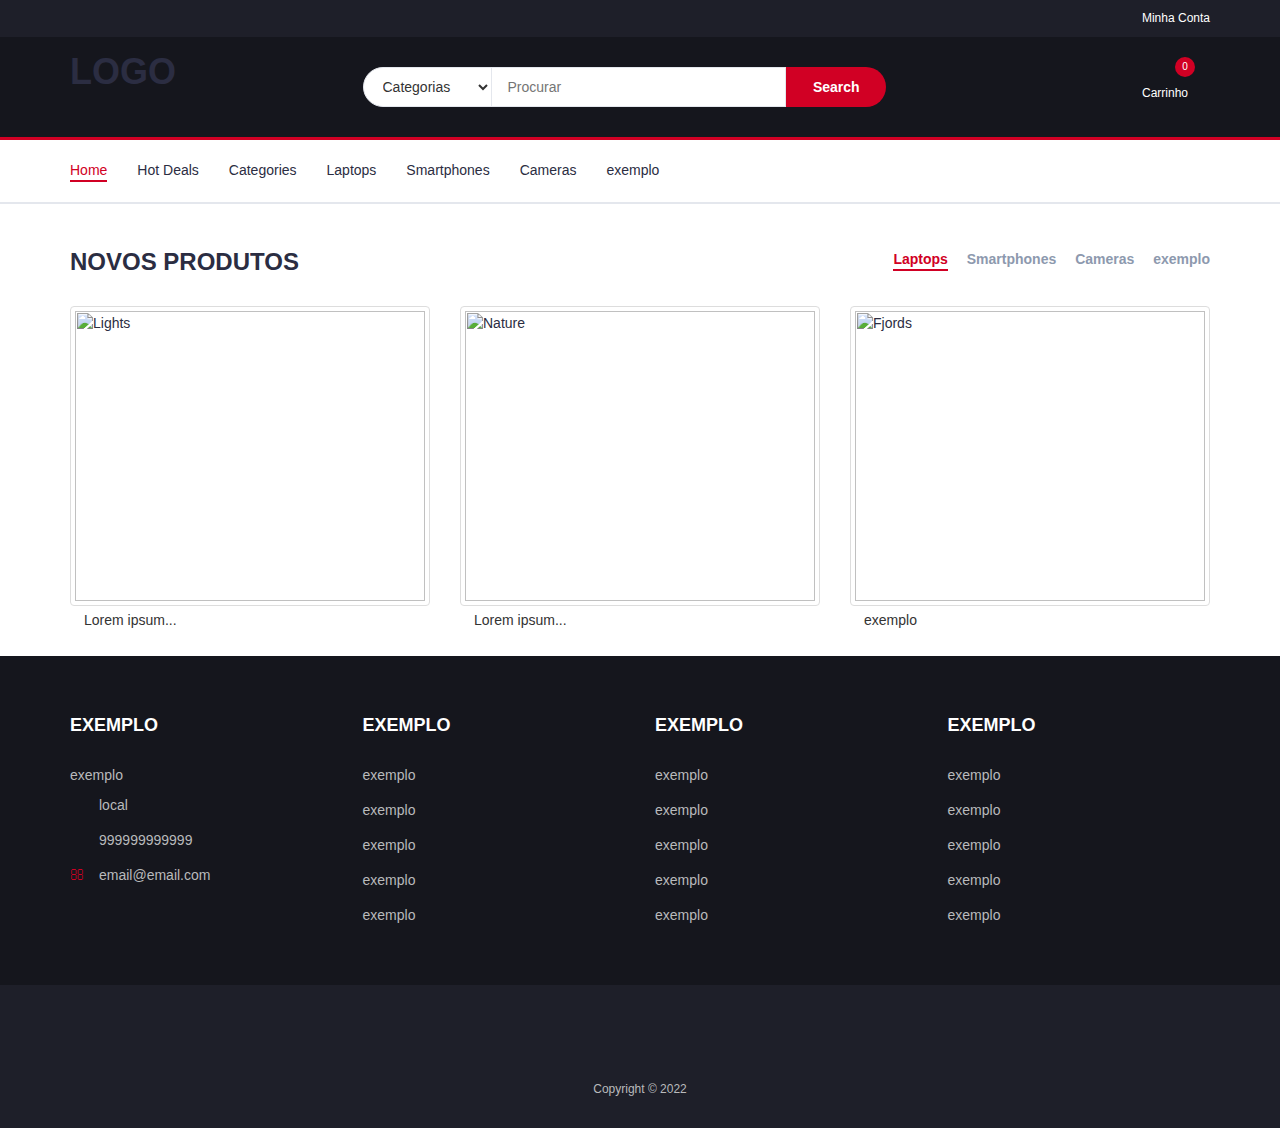
==== index.html @ f8e95ded "Alteração" ====
<html lang="en">
    <head>
        <meta charset="utf-8">
        <title>LOGO</title>
        <link type="text/css" rel="stylesheet" href="css/bootstrap.min.css">
        <link type="text/css" rel="stylesheet" href="css/slick.css">
        <link rel="stylesheet" href="css/font-awesome.min.css">
        <link type="text/css" rel="stylesheet" href="css/style.css">
    </head>
    <body cz-shortcut-listen="true">
        <header>
            <div id="top-header">
                <div class="container">
                    <ul class="header-links pull-right">
                        <li><a href="#"><i class="fa fa-user-o"></i>Minha Conta</a></li>
                    </ul>
                </div>
            </div>

            <div id="header">
                <div class="container">
                    <div class="row">
                        <div class="col-md-3">
                            <div class="header-logo">
                                <h1>LOGO</h1>
                            </div>
                        </div>
                        
                        <div class="col-md-6">
                            <div class="header-search">
                                <form>
                                    <select class="input-select">
                                        <option value="0">Categorias</option>
                                        <option value="1">Category 01</option>
                                        <option value="1">Category 02</option>
                                    </select>
                                    <input class="input" placeholder="Procurar">
                                    <button class="search-btn">Search</button>
                                </form>
                            </div>
                        </div>
                        
                        <div class="col-md-3 clearfix">
                            <div class="header-ctn">
                                <div class="dropdown">
                                    <a class="dropdown-toggle" data-toggle="dropdown" aria-expanded="true">
                                        <i class="fa fa-shopping-cart"></i>
                                        <span>Carrinho</span>
                                        <div class="qty">0</div>
                                    </a>
                                    <div class="cart-dropdown">
                                        <div class="cart-list">
                                            <div class="product-widget">
                                                <div class="product-img">
                                                    <img src="./img/product01.png" alt="">
                                                </div>
                                                <div class="product-body">
                                                    <h3 class="product-name"><a href="#">product name goes here</a></h3>
                                                    <h4 class="product-price"><span class="qty">1x</span>$980.00</h4>
                                                </div>
                                                <button class="delete"><i class="fa fa-close"></i></button>
                                            </div>

                                            <div class="product-widget">
                                                <div class="product-img">
                                                    <img src="./img/product02.png" alt="">
                                                </div>
                                                <div class="product-body">
                                                    <h3 class="product-name"><a href="#">product name goes here</a></h3>
                                                    <h4 class="product-price"><span class="qty">3x</span>$980.00</h4>
                                                </div>
                                                <button class="delete"><i class="fa fa-close"></i></button>
                                            </div>
                                        </div>
                                        <div class="cart-summary">
                                            <small>3 Item(s) selected</small>
                                            <h5>SUBTOTAL: $2940.00</h5>
                                        </div>
                                        <div class="cart-btns">
                                            <a href="#">View Cart</a>
                                            <a href="#">Checkout  <i class="fa fa-arrow-circle-right"></i></a>
                                        </div>
                                    </div>
                                </div>
                                
                                <div class="menu-toggle">
                                    <a href="#">
                                        <i class="fa fa-bars"></i>
                                        <span>Menu</span>
                                    </a>
                                </div>  
                            </div>
                        </div>
                    </div>
                </div>
            </div>
        </header>

        <nav id="navigation">
            <div class="container">
                <div id="responsive-nav">
                    <ul class="main-nav nav navbar-nav">
                        <li class="active"><a href="#">Home</a></li>
                        <li><a href="#">Hot Deals</a></li>
                        <li><a href="#">Categories</a></li>
                        <li><a href="#">Laptops</a></li>
                        <li><a href="#">Smartphones</a></li>
                        <li><a href="#">Cameras</a></li>
                        <li><a href="#">exemplo</a></li>
                    </ul>
                </div>
            </div>
        </nav>
        
        <div class="section">
            <div class="container">
                <div class="row">

                    <div class="col-md-12">
                        <div class="section-title">
                            <h3 class="title">Novos produtos</h3>
                            <div class="section-nav">
                                <ul class="section-tab-nav tab-nav">
                                    <li class="active"><a data-toggle="tab" href="#tab1">Laptops</a></li>
                                    <li><a data-toggle="tab" href="#tab1">Smartphones</a></li>
                                    <li><a data-toggle="tab" href="#tab1">Cameras</a></li>
                                    <li><a data-toggle="tab" href="#tab1">exemplo</a></li>
                                </ul>
                            </div>
                        </div>
                    </div>
                    <!--produtos-->
                    <div class="col-md-12">
                        <div class="row">
                            <div class="col-md-4">
                              <div class="thumbnail">
                                <a href="/w3images/lights.jpg">
                                  <img src="https://images-na.ssl-images-amazon.com/images/I/61kFL7ywsZS._AC_UL450_SR450,320_.jpg" alt="Lights" style="width:100%">
                                  <div class="caption">
                                    <p>Lorem ipsum...</p>
                                  </div>
                                </a>
                              </div>
                            </div>
                            <div class="col-md-4">
                              <div class="thumbnail">
                                <a href="/w3images/nature.jpg">
                                  <img src="https://images-na.ssl-images-amazon.com/images/I/61kFL7ywsZS._AC_UL450_SR450,320_.jpg" alt="Nature" style="width:100%">
                                  <div class="caption">
                                    <p>Lorem ipsum...</p>
                                  </div>
                                </a>
                              </div>
                            </div>
                            <div class="col-md-4">
                              <div class="thumbnail">
                                <a href="/w3images/fjords.jpg">
                                  <img src="https://images-na.ssl-images-amazon.com/images/I/61kFL7ywsZS._AC_UL450_SR450,320_.jpg" alt="Fjords" style="width:100%">
                                  <div class="caption">
                                    <p>exemplo</p>
                                  </div>
                                </a>
                              </div>
                            </div>
                          </div>
                    </div>
                </div>
            </div>
        </div>
        
        <footer id="footer">
            <div class="section">
                <div class="container">
                    <div class="row">
                        <div class="col-md-3 col-xs-6">
                            <div class="footer">
                                <h3 class="footer-title">exemplo</h3>
                                <p>exemplo</p>
                                <ul class="footer-links">
                                    <li><a href="#"><i class="fa fa-map-marker"></i>local</a></li>
                                    <li><a href="#"><i class="fa fa-phone"></i>999999999999</a></li>
                                    <li><a href="#"><i class="fa fa-envelope-o"></i>email@email.com</a></li>
                                </ul>
                            </div>
                        </div>

                        <div class="col-md-3 col-xs-6">
                            <div class="footer">
                                <h3 class="footer-title">exemplo</h3>
                                <ul class="footer-links">
                                    <li><a href="#">exemplo</a></li>
                                    <li><a href="#">exemplo</a></li>
                                    <li><a href="#">exemplo</a></li>
                                    <li><a href="#">exemplo</a></li>
                                    <li><a href="#">exemplo</a></li>
                                </ul>
                            </div>
                        </div>

                        <div class="clearfix visible-xs"></div>

                        <div class="col-md-3 col-xs-6">
                            <div class="footer">
                                <h3 class="footer-title">exemplo</h3>
                                <ul class="footer-links">
                                    <li><a href="#">exemplo</a></li>
                                    <li><a href="#">exemplo</a></li>
                                    <li><a href="#">exemplo</a></li>
                                    <li><a href="#">exemplo</a></li>
                                    <li><a href="#">exemplo</a></li>
                                </ul>
                            </div>
                        </div>

                        <div class="col-md-3 col-xs-6">
                            <div class="footer">
                                <h3 class="footer-title">exemplo</h3>
                                <ul class="footer-links">
                                    <li><a href="#">exemplo</a></li>
                                    <li><a href="#">exemplo</a></li>
                                    <li><a href="#">exemplo</a></li>
                                    <li><a href="#">exemplo</a></li>
                                    <li><a href="#">exemplo</a></li>
                                </ul>
                            </div>
                        </div>
                    </div>
                </div>
            </div>

            <div id="bottom-footer" class="section">
                <div class="container">
                    <div class="row">
                        <div class="col-md-12 text-center">
                            <ul class="footer-payments">
                                <li><a href="#"><i class="fa fa-cc-visa"></i></a></li>
                                <li><a href="#"><i class="fa fa-credit-card"></i></a></li>
                                <li><a href="#"><i class="fa fa-cc-paypal"></i></a></li>
                                <li><a href="#"><i class="fa fa-cc-mastercard"></i></a></li>
                                <li><a href="#"><i class="fa fa-cc-discover"></i></a></li>
                                <li><a href="#"><i class="fa fa-cc-amex"></i></a></li>
                            </ul>
                            <span class="copyright">
                                Copyright © 2022</span>
                        </div>
                    </div>
                </div>
            </div>
        </footer>
    </body>
</html>
---- css/style.css ----
/*
Template Name: Electro - HTML Ecommerce Template
Author: yaminncco

Colors:
	Body 		: #333
	Headers 	: #2B2D42
	Primary 	: #D10024
	Dark 		: #15161D ##1E1F29
	Grey 		: #E4E7ED #FBFBFC #8D99AE #B9BABC

Fonts: Montserrat

Table OF Contents
------------------------------------
1 > GENERAL
------ Typography
------ Buttons
------ Inputs
------ Sections
------ Breadcrumb
2 > HEADER
------ Top header
------ Logo
------ Search
------ Cart
3 > NAVIGATION
------ Main nav
------ Responsive Nav
4 > CATEGORY SHOP
5 > HOT DEAL
6 > PRODUCT
------ Product
------ Widget product
------ Product slick
7 > STORE PAGE
------ Aside
------ Store
8 > PRODUCT DETAILS PAGE
------ Product view
------ Product details
------ Product tab
9 > CHECKOUT PAGE
10 > NEWSLETTER
11 > FOOTER
11 > SLICK STYLE
12 > RESPONSIVE
------------------------------------*/

/*=========================================================
	01 -> GENERAL
===========================================================*/

/*----------------------------*\
	Typography
\*----------------------------*/

*{
  padding: 0;
  margin: 0;
  box-sizing: border-box;
}


body {
  font-family: 'Montserrat', sans-serif;
  font-weight: 400;
  color: #333;
}

h1, h2, h3, h4, h5, h6 {
  color: #2B2D42;
  font-weight: 700;
  margin: 0 0 10px;
}

a {
  color: #2B2D42;
  font-weight: 500;
  -webkit-transition: 0.2s color;
  transition: 0.2s color;
}

a:hover, a:focus {
  color: #D10024;
  text-decoration: none;
  outline: none;
}

ul, ol {
  margin: 0;
  padding: 0;
  list-style: none
}

/*----------------------------*\
	Buttons
\*----------------------------*/

.primary-btn {
  display: inline-block;
  padding: 12px 30px;
  background-color: #D10024;
  border: none;
  border-radius: 40px;
  color: #FFF;
  text-transform: uppercase;
  font-weight: 700;
  text-align: center;
  -webkit-transition: 0.2s all;
  transition: 0.2s all;
}

.primary-btn:hover, .primary-btn:focus {
  opacity: 0.9;
  color: #FFF;
}

/*----------------------------*\
	Inputs
\*----------------------------*/

/*-- Text input --*/

.input {
  height: 40px;
  padding: 0px 15px;
  border: 1px solid #E4E7ED;
  background-color: #FFF;
  width: 100%;
}

textarea.input {
  padding: 15px;
  min-height: 90px;
}

/*-- Number input --*/

.input-number {
  position: relative;
}

.input-number input[type="number"]::-webkit-inner-spin-button, .input-number input[type="number"]::-webkit-outer-spin-button {
  -webkit-appearance: none;
  margin: 0;
}

.input-number input[type="number"] {
  -moz-appearance: textfield;
  height: 40px;
  width: 100%;
  border: 1px solid #E4E7ED;
  background-color: #FFF;
  padding: 0px 35px 0px 15px;
}

.input-number .qty-up, .input-number .qty-down {
  position: absolute;
  display: block;
  width: 20px;
  height: 20px;
  border: 1px solid #E4E7ED;
  background-color: #FFF;
  text-align: center;
  font-weight: 700;
  cursor: pointer;
  -webkit-user-select: none;
  -moz-user-select: none;
  -ms-user-select: none;
  user-select: none;
}

.input-number .qty-up {
  right: 0;
  top: 0;
  border-bottom: 0px;
}

.input-number .qty-down {
  right: 0;
  bottom: 0;
}

.input-number .qty-up:hover, .input-number .qty-down:hover {
  background-color: #E4E7ED;
  color: #D10024;
}

/*-- Select input --*/

.input-select {
  padding: 0px 15px;
  background: #FFF;
  border: 1px solid #E4E7ED;
  height: 40px;
}

/*-- checkbox & radio input --*/

.input-radio, .input-checkbox {
  position: relative;
  display: block;
}

.input-radio input[type="radio"]:not(:checked), .input-radio input[type="radio"]:checked, .input-checkbox input[type="checkbox"]:not(:checked), .input-checkbox input[type="checkbox"]:checked {
  position: absolute;
  margin-left: -9999px;
  visibility: hidden;
}

.input-radio label, .input-checkbox label {
  font-weight: 500;
  min-height: 20px;
  padding-left: 20px;
  margin-bottom: 5px;
  cursor: pointer;
}

.input-radio input[type="radio"]+label span, .input-checkbox input[type="checkbox"]+label span {
  position: absolute;
  left: 0px;
  top: 4px;
  width: 14px;
  height: 14px;
  border: 2px solid #E4E7ED;
  background: #FFF;
}

.input-radio input[type="radio"]+label span {
  border-radius: 50%;
}

.input-radio input[type="radio"]+label span:after {
  content: "";
  position: absolute;
  left: 50%;
  top: 50%;
  -webkit-transform: translate(-50%, -50%) scale(0);
  -ms-transform: translate(-50%, -50%) scale(0);
  transform: translate(-50%, -50%) scale(0);
  background-color: #FFF;
  width: 4px;
  height: 4px;
  border-radius: 50%;
  opacity: 0;
  -webkit-transition: all 0.2s;
  transition: all 0.2s;
}

.input-checkbox input[type="checkbox"]+label span:after {
  content: '✔';
  position: absolute;
  top: -2px;
  left: 1px;
  font-size: 10px;
  color: #FFF;
  opacity: 0;
  -webkit-transform: scale(0);
  -ms-transform: scale(0);
  transform: scale(0);
  -webkit-transition: all 0.2s;
  transition: all 0.2s;
}

.input-radio input[type="radio"]:checked+label span, .input-checkbox input[type="checkbox"]:checked+label span {
  background-color: #D10024;
  border-color: #D10024;
}

.input-radio input[type="radio"]:checked+label span:after {
  opacity: 1;
  -webkit-transform: translate(-50%, -50%) scale(1);
  -ms-transform: translate(-50%, -50%) scale(1);
  transform: translate(-50%, -50%) scale(1);
}

.input-checkbox input[type="checkbox"]:checked+label span:after {
  opacity: 1;
  -webkit-transform: scale(1);
  -ms-transform: scale(1);
  transform: scale(1);
}

.input-radio .caption, .input-checkbox .caption {
  margin-top: 5px;
  max-height: 0;
  overflow: hidden;
  -webkit-transition: 0.3s max-height;
  transition: 0.3s max-height;
}

.input-radio input[type="radio"]:checked~.caption, .input-checkbox input[type="checkbox"]:checked~.caption {
  max-height: 800px;
}

/*----------------------------*\
	Section
\*----------------------------*/

.section {
  padding-top: 30px;
  padding-bottom: 30px;
}

.section-title {
  position: relative;
  margin-bottom: 30px;
  margin-top: 15px;
}

.section-title .title {
  display: inline-block;
  text-transform: uppercase;
  margin: 0px;
}

.section-title .section-nav {
  float: right;
}

.section-title .section-nav .section-tab-nav {
  display: inline-block;
}

.section-tab-nav li {
  display: inline-block;
  margin-right: 15px;
}

.section-tab-nav li:last-child {
  margin-right: 0px;
}

.section-tab-nav li a {
  font-weight: 700;
  color: #8D99AE;
}

.section-tab-nav li a:after {
  content: "";
  display: block;
  width: 0%;
  height: 2px;
  background-color: #D10024;
  -webkit-transition: 0.2s all;
  transition: 0.2s all;
}

.section-tab-nav li.active a {
  color: #D10024;
}

.section-tab-nav li a:hover:after, .section-tab-nav li a:focus:after, .section-tab-nav li.active a:after {
  width: 100%;
}

.section-title .section-nav .products-slick-nav {
  top: 0px;
  right: 0px;
}

/*----------------------------*\
	Breadcrumb
\*----------------------------*/

#breadcrumb {
  padding: 30px 0px;
  background: #FBFBFC;
  border-bottom: 1px solid #E4E7ED;
  margin-bottom: 30px;
}

#breadcrumb .breadcrumb-header {
  display: inline-block;
  margin-top: 0px;
  margin-bottom: 0px;
  margin-right: 15px;
  text-transform: uppercase;
}

#breadcrumb .breadcrumb-tree {
  display: inline-block;
}

#breadcrumb .breadcrumb-tree li {
  display: inline-block;
  font-size: 12px;
  font-weight: 500;
  text-transform: uppercase;
}

#breadcrumb .breadcrumb-tree li+li {
  margin-left: 10px;
}

#breadcrumb .breadcrumb-tree li+li:before {
  content: '/';
  display: inline-block;
  color: #8D99AE;
  margin-right: 10px;
}

#breadcrumb .breadcrumb-tree li a {
  color: #8D99AE;
}

#breadcrumb .breadcrumb-tree li a:hover {
  color: #D10024;
}

/*=========================================================
	02 -> HEADER
===========================================================*/

/*----------------------------*\
	Top header
\*----------------------------*/

#top-header {
  padding-top: 10px;
  padding-bottom: 10px;
  background-color: #1E1F29;
}

.header-links li {
  display: inline-block;
  margin-right: 15px;
  font-size: 12px;
}

.header-links li:last-child {
  margin-right: 0px;
}

.header-links li a {
  color: #FFF;
}

.header-links li a:hover {
  color: #D10024;
}

.header-links li i {
  color: #D10024;
  margin-right: 5px;
}

/*----------------------------*\
	Logo
\*----------------------------*/

#header {
  padding-top: 15px;
  padding-bottom: 15px;
  background-color: #15161D;
}

.header-logo {
  float: left;
}

.header-logo .logo img {
  display: block;
}

/*----------------------------*\
	Search
\*----------------------------*/

.header-search {
  padding: 15px 0px;
}

.header-search form {
  position: relative;
}

.header-search form .input-select {
  margin-right: -4px;
  border-radius: 40px 0px 0px 40px;
}

.header-search form .input {
  width: calc(100% - 260px);
  margin-right: -4px;
}

.header-search form .search-btn {
  height: 40px;
  width: 100px;
  background: #D10024;
  color: #FFF;
  font-weight: 700;
  border: none;
  border-radius: 0px 40px 40px 0px;
}

/*----------------------------*\
	Cart
\*----------------------------*/

.header-ctn {
  float: right;
  padding: 15px 0px;
}

.header-ctn>div {
  display: inline-block;
}

.header-ctn>div+div {
  margin-left: 15px;
}

.header-ctn>div>a {
  display: block;
  position: relative;
  width: 90px;
  text-align: center;
  color: #FFF;
}

.header-ctn>div>a>i {
  display: block;
  font-size: 18px;
}

.header-ctn>div>a>span {
  font-size: 12px;
}

.header-ctn>div>a>.qty {
  position: absolute;
  right: 15px;
  top: -10px;
  width: 20px;
  height: 20px;
  line-height: 20px;
  text-align: center;
  border-radius: 50%;
  font-size: 10px;
  color: #FFF;
  background-color: #D10024;
}

.header-ctn .menu-toggle {
  display: none;
}

.cart-dropdown {
  position: absolute;
  width: 300px;
  background: #FFF;
  padding: 15px;
  -webkit-box-shadow: 0px 0px 0px 2px #E4E7ED;
  box-shadow: 0px 0px 0px 2px #E4E7ED;
  z-index: 99;
  right: 0;
  opacity: 0;
  visibility: hidden;
}

.dropdown.open>.cart-dropdown {
  opacity: 1;
  visibility: visible;
}

.cart-dropdown .cart-list {
  max-height: 180px;
  overflow-y: scroll;
  margin-bottom: 15px;
}

.cart-dropdown .cart-list .product-widget {
  padding: 0px;
  -webkit-box-shadow: none;
  box-shadow: none;
}

.cart-dropdown .cart-list .product-widget:last-child {
  margin-bottom: 0px;
}

.cart-dropdown .cart-list .product-widget .product-img {
  left: 0px;
  top: 0px;
}

.cart-dropdown .cart-list .product-widget .product-body .product-price {
  color: #2B2D42;
}

.cart-dropdown .cart-btns {
  margin: 0px -17px -17px;
}

.cart-dropdown .cart-btns>a {
  display: inline-block;
  width: calc(50% - 0px);
  padding: 12px;
  background-color: #D10024;
  color: #FFF;
  text-align: center;
  font-weight: 700;
  -webkit-transition: 0.2s all;
  transition: 0.2s all;
}

.cart-dropdown .cart-btns>a:first-child {
  margin-right: -4px;
  background-color: #1e1f29;
}

.cart-dropdown .cart-btns>a:hover {
  opacity: 0.9;
}

.cart-dropdown .cart-summary {
  border-top: 1px solid #E4E7ED;
  padding-top: 15px;
  padding-bottom: 15px;
}

/*=========================================================
	03 -> Navigation
===========================================================*/

#navigation {
  background: #FFF;
  border-bottom: 2px solid #E4E7ED;
  border-top: 3px solid #D10024;
}

/*----------------------------*\
	Main nav
\*----------------------------*/

.main-nav>li+li {
  margin-left: 30px
}

.main-nav>li>a {
  padding: 20px 0px;
}

.main-nav>li>a:hover, .main-nav>li>a:focus, .main-nav>li.active>a {
  color: #D10024;
  background-color: transparent;
}

.main-nav>li>a:after {
  content: "";
  display: block;
  width: 0%;
  height: 2px;
  background-color: #D10024;
  -webkit-transition: 0.2s all;
  transition: 0.2s all;
}

.main-nav>li>a:hover:after, .main-nav>li>a:focus:after, .main-nav>li.active>a:after {
  width: 100%;
}

.header-ctn li.nav-toggle {
  display: none;
}

/*----------------------------*\
	responsive nav
\*----------------------------*/

@media only screen and (max-width: 991px) {
  .header-ctn .menu-toggle {
    display: inline-block;
  }
  #responsive-nav {
    position: fixed;
    left: 0;
    top: 0;
    background: #15161D;
    height: 100vh;
    max-width: 250px;
    width: 0%;
    overflow: hidden;
    z-index: 22;
    padding-top: 60px;
    -webkit-transform: translateX(-100%);
    -ms-transform: translateX(-100%);
    transform: translateX(-100%);
    -webkit-transition: 0.2s all;
    transition: 0.2s all;
  }
  #responsive-nav.active {
    -webkit-transform: translateX(0%);
    -ms-transform: translateX(0%);
    transform: translateX(0%);
    width: 100%;
  }
  .main-nav {
    margin: 0px;
    float: none;
  }
  .main-nav>li {
    display: block;
    float: none;
  }
  .main-nav>li+li {
    margin-left: 0px;
  }
  .main-nav>li>a {
    padding: 15px;
    color: #FFF;
  }
}

/*=========================================================
	04 -> CATEGORY SHOP
===========================================================*/

.shop {
  position: relative;
  overflow: hidden;
  margin: 15px 0px;
}

.shop:before {
  content: "";
  position: absolute;
  top: 0;
  bottom: 0;
  left: 0px;
  width: 60%;
  background: #D10024;
  opacity: 0.9;
  -webkit-transform: skewX(-45deg);
  -ms-transform: skewX(-45deg);
  transform: skewX(-45deg);
}

.shop:after {
  content: "";
  position: absolute;
  top: 0;
  bottom: 0;
  left: 1px;
  width: 100%;
  background: #D10024;
  opacity: 0.9;
  -webkit-transform: skewX(-45deg) translateX(-100%);
  -ms-transform: skewX(-45deg) translateX(-100%);
  transform: skewX(-45deg) translateX(-100%);
}

.shop .shop-img {
  position: relative;
  background-color: #E4E7ED;
  z-index: -1;
}

.shop .shop-img>img {
  width: 100%;
  -webkit-transition: 0.2s all;
  transition: 0.2s all;
}

.shop:hover .shop-img>img {
  -webkit-transform: scale(1.1);
  -ms-transform: scale(1.1);
  transform: scale(1.1);
}

.shop .shop-body {
  position: absolute;
  top: 0;
  width: 75%;
  padding: 30px;
  z-index: 10;
}

.shop .shop-body h3 {
  color: #FFF;
}

.shop .shop-body .cta-btn {
  color: #FFF;
  text-transform: uppercase;
}

/*=========================================================
	05 -> HOT DEAL
===========================================================*/

#hot-deal.section {
  padding: 60px 0px;
  margin: 30px 0px;
  background-color: #E4E7ED;
  background-image: url('../img/hotdeal.png');
  background-position: center;
  background-repeat: no-repeat;
}

.hot-deal {
  text-align: center;
}

.hot-deal .hot-deal-countdown {
  margin-bottom: 30px;
}

.hot-deal .hot-deal-countdown>li {
  position: relative;
  display: inline-block;
  width: 100px;
  height: 100px;
  background: #D10024e6;
  text-align: center;
  border-radius: 50%;
  margin: 0px 5px;
}

.hot-deal .hot-deal-countdown>li>div {
  position: absolute;
  left: 0;
  right: 0;
  top: 50%;
  -webkit-transform: translateY(-50%);
  -ms-transform: translateY(-50%);
  transform: translateY(-50%);
}

.hot-deal .hot-deal-countdown>li>div h3 {
  color: #FFF;
  margin-bottom: 0px;
}

.hot-deal .hot-deal-countdown>li>div span {
  display: block;
  font-size: 10px;
  text-transform: uppercase;
  color: #FFF;
}

.hot-deal p {
  text-transform: uppercase;
  font-size: 24px;
}

.hot-deal .cta-btn {
  margin-top: 15px;
}

/*=========================================================
	06 -> PRODUCT
===========================================================*/

/*----------------------------*\
	product
\*----------------------------*/

.product {
  position: relative;
  margin: 15px 0px;
  -webkit-box-shadow: 0px 0px 0px 0px #E4E7ED, 0px 0px 0px 1px #E4E7ED;
  box-shadow: 0px 0px 0px 0px #E4E7ED, 0px 0px 0px 1px #E4E7ED;
  -webkit-transition: 0.2s all;
  transition: 0.2s all;
}

.product:hover {
  -webkit-box-shadow: 0px 0px 6px 0px #E4E7ED, 0px 0px 0px 2px #D10024;
  box-shadow: 0px 0px 6px 0px #E4E7ED, 0px 0px 0px 2px #D10024;
}

.product .product-img {
  position: relative;
}

.product .product-img>img {
  width: 100%;
}

.product .product-img .product-label {
  position: absolute;
  top: 15px;
  right: 15px;
}

.product .product-img .product-label>span {
  border: 2px solid;
  padding: 2px 10px;
  font-size: 12px;
}

.product .product-img .product-label>span.sale {
  background-color: #FFF;
  border-color: #D10024;
  color: #D10024;
}

.product .product-img .product-label>span.new {
  background-color: #D10024;
  border-color: #D10024;
  color: #FFF;
}

.product .product-body {
  position: relative;
  padding: 15px;
  background-color: #FFF;
  text-align: center;
  z-index: 20;
}

.product .product-body .product-category {
  text-transform: uppercase;
  font-size: 12px;
  color: #8D99AE;
}

.product .product-body .product-name {
  text-transform: uppercase;
  font-size: 14px;
}

.product .product-body .product-name>a {
  font-weight: 700;
}

.product .product-body .product-name>a:hover, .product .product-body .product-name>a:focus {
  color: #D10024;
}

.product .product-body .product-price {
  color: #D10024;
  font-size: 18px;
}

.product .product-body .product-price .product-old-price {
  font-size: 70%;
  font-weight: 400;
  color: #8D99AE;
}

.product .product-body .product-rating {
  position: relative;
  margin: 15px 0px 10px;
  height: 20px;
}

.product .product-body .product-rating>i {
  position: relative;
  width: 14px;
  margin-right: -4px;
  background: #FFF;
  color: #E4E7ED;
  z-index: 10;
}

.product .product-body .product-rating>i.fa-star {
  color: #ef233c;
}

.product .product-body .product-rating:after {
  content: "";
  position: absolute;
  top: 50%;
  left: 0;
  right: 0;
  -webkit-transform: translateY(-50%);
  -ms-transform: translateY(-50%);
  transform: translateY(-50%);
  height: 1px;
  background-color: #E4E7ED;
}

.product .product-body .product-btns>button {
  position: relative;
  width: 40px;
  height: 40px;
  line-height: 40px;
  background: transparent;
  border: none;
  -webkit-transition: 0.2s all;
  transition: 0.2s all;
}

.product .product-body .product-btns>button:hover {
  background-color: #E4E7ED;
  color: #D10024;
  border-radius: 50%;
}

.product .product-body .product-btns>button .tooltipp {
  position: absolute;
  bottom: 100%;
  left: 50%;
  -webkit-transform: translate(-50%, -15px);
  -ms-transform: translate(-50%, -15px);
  transform: translate(-50%, -15px);
  width: 150px;
  padding: 10px;
  font-size: 12px;
  line-height: 10px;
  background: #1e1f29;
  color: #FFF;
  text-transform: uppercase;
  z-index: 10;
  opacity: 0;
  visibility: hidden;
  -webkit-transition: 0.2s all;
  transition: 0.2s all;
}

.product .product-body .product-btns>button:hover .tooltipp {
  opacity: 1;
  visibility: visible;
  -webkit-transform: translate(-50%, -5px);
  -ms-transform: translate(-50%, -5px);
  transform: translate(-50%, -5px);
}

.product .add-to-cart {
  position: absolute;
  left: 1px;
  right: 1px;
  bottom: 1px;
  padding: 15px;
  background: #1e1f29;
  text-align: center;
  -webkit-transform: translateY(0%);
  -ms-transform: translateY(0%);
  transform: translateY(0%);
  -webkit-transition: 0.2s all;
  transition: 0.2s all;
  z-index: 2;
}

.product:hover .add-to-cart {
  -webkit-transform: translateY(100%);
  -ms-transform: translateY(100%);
  transform: translateY(100%);
}

.product .add-to-cart .add-to-cart-btn {
  position: relative;
  border: 2px solid transparent;
  height: 40px;
  padding: 0 30px;
  background-color: #ef233c;
  color: #FFF;
  text-transform: uppercase;
  font-weight: 700;
  border-radius: 40px;
  -webkit-transition: 0.2s all;
  transition: 0.2s all;
}

.product .add-to-cart .add-to-cart-btn>i {
  position: absolute;
  left: 0;
  top: 0;
  width: 40px;
  height: 40px;
  line-height: 38px;
  color: #D10024;
  opacity: 0;
  visibility: hidden;
}

.product .add-to-cart .add-to-cart-btn:hover {
  background-color: #FFF;
  color: #D10024;
  border-color: #D10024;
  padding: 0px 30px 0px 50px;
}

.product .add-to-cart .add-to-cart-btn:hover>i {
  opacity: 1;
  visibility: visible;
}

/*----------------------------*\
	Widget product
\*----------------------------*/

.product-widget {
  position: relative;
}

.product-widget+.product-widget {
  margin: 30px 0px;
}

.product-widget .product-img {
  position: absolute;
  left: 0px;
  top: 0px;
  width: 60px;
}

.product-widget .product-img>img {
  width: 100%;
}

.product-widget .product-body {
  padding-left: 75px;
  min-height: 60px;
}

.product-widget .product-body .product-category {
  text-transform: uppercase;
  font-size: 10px;
  color: #8D99AE;
}

.product-widget .product-body .product-name {
  text-transform: uppercase;
  font-size: 12px;
}

.product-widget .product-body .product-name>a {
  font-weight: 700;
}

.product-widget .product-body .product-name>a:hover, .product-widget .product-body .product-name>a:focus {
  color: #D10024;
}

.product-widget .product-body .product-price {
  font-size: 14px;
  color: #D10024;
}

.product-widget .product-body .product-price .product-old-price {
  font-size: 70%;
  font-weight: 400;
  color: #8D99AE;
}

.product-widget .product-body .product-price .qty {
  font-weight: 400;
  margin-right: 10px;
}

.product-widget .delete {
  position: absolute;
  top: 0;
  left: 0;
  height: 14px;
  width: 14px;
  text-align: center;
  font-size: 10px;
  padding: 0;
  background: #1e1f29;
  border: none;
  color: #FFF;
}

/*----------------------------*\
	Products slick
\*----------------------------*/

.products-slick .slick-list {
  padding-bottom: 60px;
  margin-bottom: -60px;
  z-index: 2;
}

.products-slick .product.slick-slide {
  margin: 15px;
}

.products-tabs>.tab-pane {
  display: block;
  height: 0;
  opacity: 0;
  visibility: hidden;
  overflow-y: hidden;
  padding-bottom: 60px;
  margin-bottom: -60px;
}

.products-tabs>.tab-pane.active {
  opacity: 1;
  visibility: visible;
  height: auto;
}

.products-slick-nav {
  position: absolute;
  right: 15px;
  z-index: 10;
}

.products-slick-nav .slick-prev, .products-slick-nav .slick-next {
  position: static;
  -webkit-transform: none;
  -ms-transform: none;
  transform: none;
  width: 20px;
  height: 20px;
  display: inline-block !important;
  margin: 0px 2px;
}

.products-slick-nav .slick-prev:before, .products-slick-nav .slick-next:before {
  font-size: 14px;
}

/*=========================================================
	07 -> PRODUCTS PAGE
===========================================================*/

/*----------------------------*\
	Aside
\*----------------------------*/

.aside+.aside {
  margin-top: 30px;
}

.aside>.aside-title {
  text-transform: uppercase;
  font-size: 18px;
  margin: 15px 0px 30px;
}

/*-- checkbox Filter --*/

.checkbox-filter>div+div {
  margin-top: 10px;
}

.checkbox-filter .input-radio label, .checkbox-filter .input-checkbox label {
  font-size: 12px;
}

.checkbox-filter .input-radio label small, .checkbox-filter .input-checkbox label small {
  color: #8D99AE;
}

/*-- Price Filter --*/

#price-slider {
  margin-bottom: 15px;
}

.noUi-target {
  background-color: #FFF;
  -webkit-box-shadow: none;
  box-shadow: none;
  border: 1px solid #E4E7ED;
  border-radius: 0px;
}

.noUi-connect {
  background-color: #D10024;
}

.noUi-horizontal {
  height: 6px;
}

.noUi-horizontal .noUi-handle {
  width: 12px;
  height: 12px;
  left: -6px;
  top: -4px;
  border: none;
  background: #D10024;
  -webkit-box-shadow: none;
  box-shadow: none;
  border-radius: 50%;
}

.noUi-handle:before, .noUi-handle:after {
  display: none;
}

.price-filter .input-number {
  display: inline-block;
  width: calc(50% - 7px);
}

/*----------------------------*\
	Store
\*----------------------------*/

.store-filter {
  margin-bottom: 15px;
  margin-top: 15px;
}

/*-- Store Sort --*/

.store-sort {
  display: inline-block;
}

.store-sort label {
  font-weight: 500;
  font-size: 12px;
  text-transform: uppercase;
  margin-right: 15px;
}

/*-- Store Grid --*/

.store-grid {
  float: right;
}

.store-grid li {
  display: inline-block;
  width: 40px;
  height: 40px;
  line-height: 40px;
  background-color: #FFF;
  border: 1px solid #E4E7ED;
  text-align: center;
  -webkit-transition: 0.2s all;
  transition: 0.2s all;
}

.store-grid li+li {
  margin-left: 5px;
}

.store-grid li:hover {
  background-color: #E4E7ED;
  color: #D10024;
}

.store-grid li.active {
  background-color: #D10024;
  border-color: #D10024;
  color: #FFF;
  cursor: default;
}

.store-grid li a {
  display: block;
}

/*-- Store Pagination --*/

.store-pagination {
  float: right;
}

.store-pagination li {
  display: inline-block;
  width: 40px;
  height: 40px;
  line-height: 40px;
  text-align: center;
  background-color: #FFF;
  border: 1px solid #E4E7ED;
  -webkit-transition: 0.2s all;
  transition: 0.2s all;
}

.store-pagination li+li {
  margin-left: 5px;
}

.store-pagination li:hover {
  background-color: #E4E7ED;
  color: #D10024;
}

.store-pagination li.active {
  background-color: #D10024;
  border-color: #D10024;
  color: #FFF;
  font-weight: 500;
  cursor: default;
}

.store-pagination li a {
  display: block;
}

.store-qty {
  margin-right: 30px;
  font-weight: 500;
  text-transform: uppercase;
  font-size: 12px;
}

/*=========================================================
	08 -> PRODUCT DETAILS PAGE
===========================================================*/

/*----------------------------*\
	Product view
\*----------------------------*/

#product-main-img .slick-prev {
  -webkit-transform: translateX(-15px);
  -ms-transform: translateX(-15px);
  transform: translateX(-15px);
  left: 15px;
}

#product-main-img .slick-next {
  -webkit-transform: translateX(15px);
  -ms-transform: translateX(15px);
  transform: translateX(15px);
  right: 15px;
}

#product-main-img .slick-prev, #product-main-img .slick-next {
  opacity: 0;
  visibility: hidden;
  -webkit-transition: 0.2s all;
  transition: 0.2s all;
}

#product-main-img:hover .slick-prev, #product-main-img:hover .slick-next {
  -webkit-transform: translateX(0%);
  -ms-transform: translateX(0%);
  transform: translateX(0%);
  opacity: 1;
  visibility: visible;
}

#product-main-img .zoomImg {
  background-color: #FFF;
}

#product-imgs .product-preview {
  margin: 0px 5px;
  border: 1px solid #E4E7ED;
}

#product-imgs .product-preview.slick-current {
  border-color: #D10024;
}

#product-imgs .slick-prev {
  top: -20px;
  left: 50%;
  -webkit-transform: translateX(-50%);
  -ms-transform: translateX(-50%);
  transform: translateX(-50%);
}

#product-imgs .slick-next {
  top: calc(100% - 20px);
  left: 50%;
  -webkit-transform: translateX(-50%);
  -ms-transform: translateX(-50%);
  transform: translateX(-50%);
}

#product-imgs .slick-prev:before {
  content: "\f106";
}

#product-imgs .slick-next:before {
  content: "\f107";
}

.product-preview img {
  width: 100%;
}

/*----------------------------*\
	Product details
\*----------------------------*/

.product-details .product-name {
  text-transform: uppercase;
  font-size: 18px;
}

.product-details .product-rating {
  display: inline-block;
  margin-right: 15px;
}

.product-details .product-rating>i {
  color: #E4E7ED;
}

.product-details .product-rating>i.fa-star {
  color: #D10024;
}

.product-details .review-link {
  font-size: 12px;
}

.product-details .product-price {
  display: inline-block;
  font-size: 24px;
  margin-top: 10px;
  margin-bottom: 15px;
  color: #D10024;
}

.product-details .product-price .product-old-price {
  font-size: 70%;
  font-weight: 400;
  color: #8D99AE;
}

.product-details .product-available {
  font-size: 12px;
  text-transform: uppercase;
  font-weight: 700;
  margin-left: 30px;
  color: #D10024;
}

.product-details .product-options {
  margin-top: 30px;
  margin-bottom: 30px;
}

.product-details .product-options label {
  font-weight: 500;
  font-size: 12px;
  text-transform: uppercase;
  margin-right: 15px;
  margin-bottom: 0px;
}

.product-details .product-options .input-select {
  width: 90px;
}

.product-details .add-to-cart {
  margin-bottom: 30px;
}

.product-details .add-to-cart .add-to-cart-btn {
  position: relative;
  border: 2px solid transparent;
  height: 40px;
  padding: 0 30px;
  background-color: #ef233c;
  color: #FFF;
  text-transform: uppercase;
  font-weight: 700;
  border-radius: 40px;
  -webkit-transition: 0.2s all;
  transition: 0.2s all;
}

.product-details .add-to-cart .add-to-cart-btn>i {
  position: absolute;
  left: 0;
  top: 0;
  width: 40px;
  height: 40px;
  line-height: 38px;
  color: #D10024;
  opacity: 0;
  visibility: hidden;
}

.product-details .add-to-cart .add-to-cart-btn:hover {
  background-color: #FFF;
  color: #D10024;
  border-color: #D10024;
  padding: 0px 30px 0px 50px;
}

.product-details .add-to-cart .add-to-cart-btn:hover>i {
  opacity: 1;
  visibility: visible;
}

.product-details .add-to-cart .qty-label {
  display: inline-block;
  font-weight: 500;
  font-size: 12px;
  text-transform: uppercase;
  margin-right: 15px;
  margin-bottom: 0px;
}

.product-details .add-to-cart .qty-label .input-number {
  width: 90px;
  display: inline-block;
}

.product-details .product-btns li {
  display: inline-block;
  text-transform: uppercase;
  font-size: 12px;
}

.product-details .product-btns li+li {
  margin-left: 15px;
}

.product-details .product-links {
  margin-top: 15px;
}

.product-details .product-links li {
  display: inline-block;
  text-transform: uppercase;
  font-size: 12px;
}

.product-details .product-links li+li {
  margin-left: 10px;
}

/*----------------------------*\
	 Product tab
\*----------------------------*/

#product-tab {
  margin-top: 60px;
}

#product-tab .tab-nav {
  position: relative;
  text-align: center;
  padding: 15px 0px;
  margin-bottom: 30px;
}

#product-tab .tab-nav:after {
  content: "";
  position: absolute;
  left: 0;
  right: 0;
  top: 50%;
  height: 1px;
  background-color: #E4E7ED;
  z-index: -1;
}

#product-tab .tab-nav li {
  display: inline-block;
  background: #FFF;
  padding: 0px 15px;
}

#product-tab .tab-nav li+li {
  margin-left: 15px;
}

#product-tab .tab-nav li a {
  display: block;
  font-weight: 700;
  color: #8D99AE;
}

#product-tab .tab-nav li.active a {
  color: #D10024;
}

#product-tab .tab-nav li a:after {
  content: "";
  display: block;
  width: 0%;
  height: 2px;
  background-color: #D10024;
  -webkit-transition: 0.2s all;
  transition: 0.2s all;
}

#product-tab .tab-nav li a:hover:after, #product-tab .tab-nav li a:focus:after, #product-tab .tab-nav li.active a:after {
  width: 100%;
}

/*-- Rating --*/

.rating-avg {
  font-size: 24px;
  font-weight: 700;
  margin-bottom: 15px;
}

.rating-avg .rating-stars {
  margin-left: 10px;
}

.rating-avg .rating-stars, .rating .rating-stars {
  display: inline-block;
}

.rating-avg .rating-stars>i, .rating .rating-stars>i {
  color: #E4E7ED;
}

.rating-avg .rating-stars>i.fa-star, .rating .rating-stars>i.fa-star {
  color: #D10024;
}

.rating li {
  margin: 5px 0px;
}

.rating .rating-progress {
  position: relative;
  display: inline-block;
  height: 9px;
  background-color: #E4E7ED;
  width: 120px;
  margin: 0px 10px;
  border-radius: 5px;
}

.rating .rating-progress>div {
  background-color: #D10024;
  position: absolute;
  left: 0;
  top: 0;
  bottom: 0;
  border-radius: 5px;
}

.rating .sum {
  display: inline-block;
  font-size: 12px;
  color: #8D99AE;
}

/*-- Reviews --*/

.reviews li {
  position: relative;
  padding-left: 145px;
  margin-bottom: 30px;
}

.reviews .review-heading {
  position: absolute;
  width: 130px;
  left: 0;
  top: 0;
  height: 70px;
}

.reviews .review-body {
  min-height: 70px;
}

.reviews .review-heading .name {
  margin-bottom: 5px;
  margin-top: 0px;
}

.reviews .review-heading .date {
  color: #8D99AE;
  font-size: 10px;
  margin: 0;
}

.reviews .review-heading .review-rating {
  margin-top: 5px;
}

.reviews .review-heading .review-rating>i {
  color: #E4E7ED;
}

.reviews .review-heading .review-rating>i.fa-star {
  color: #D10024;
}

.reviews-pagination {
  text-align: center;
}

.reviews-pagination li {
  display: inline-block;
  width: 35px;
  height: 35px;
  line-height: 35px;
  text-align: center;
  background-color: #FFF;
  border: 1px solid #E4E7ED;
  -webkit-transition: 0.2s all;
  transition: 0.2s all;
}

.reviews-pagination li:hover {
  background-color: #E4E7ED;
  color: #D10024;
}

.reviews-pagination li.active {
  background-color: #D10024;
  border-color: #D10024;
  color: #FFF;
  cursor: default;
}

.reviews-pagination li a {
  display: block;
}

/*-- Review Form --*/

.review-form .input {
  margin-bottom: 15px;
}

.review-form .input-rating {
  margin-bottom: 15px;
}

.review-form .input-rating .stars {
  display: inline-block;
  vertical-align: top;
}

.review-form .input-rating .stars input[type="radio"] {
  display: none;
}

.review-form .input-rating .stars>label {
  float: right;
  cursor: pointer;
  padding: 0px 3px;
  margin: 0px;
}

.review-form .input-rating .stars>label:before {
  content: "\f006";
  font-family: FontAwesome;
  color: #E4E7ED;
  -webkit-transition: 0.2s all;
  transition: 0.2s all;
}

.review-form .input-rating .stars>label:hover:before, .review-form .input-rating .stars>label:hover~label:before {
  color: #D10024;
}

.review-form .input-rating .stars>input:checked label:before, .review-form .input-rating .stars>input:checked~label:before {
  content: "\f005";
  color: #D10024;
}

/*=========================================================
	09 -> CHECKOUT PAGE
===========================================================*/

.billing-details {
  margin-bottom: 30px;
}

.shiping-details {
  margin-bottom: 30px;
}

.order-details {
  position: relative;
  padding: 0px 30px 30px;
  border-right: 1px solid #E4E7ED;
  border-left: 1px solid #E4E7ED;
  border-bottom: 1px solid #E4E7ED;
}

.order-details:before {
  content: "";
  position: absolute;
  left: -1px;
  right: -1px;
  top: -15px;
  height: 30px;
  border-top: 1px solid #E4E7ED;
  border-left: 1px solid #E4E7ED;
  border-right: 1px solid #E4E7ED;
}

.order-summary {
  margin: 15px 0px;
}

.order-summary .order-col {
  display: table;
  width: 100%;
}

.order-summary .order-col:after {
  content: "";
  display: block;
  clear: both;
}

.order-summary .order-col>div {
  display: table-cell;
  padding: 10px 0px;
}

.order-summary .order-col>div:first-child {
  width: calc(100% - 150px);
}

.order-summary .order-col>div:last-child {
  width: 150px;
  text-align: right;
}

.order-summary .order-col .order-total {
  font-size: 24px;
  color: #D10024;
}

.order-details .payment-method {
  margin: 30px 0px;
}

.order-details .order-submit {
  display: block;
  margin-top: 30px;
}

/*=========================================================
	10 -> NEWSLETTER
===========================================================*/

#newsletter.section {
  border-top: 2px solid #E4E7ED;
  border-bottom: 3px solid #D10024;
  margin-top: 30px;
}

.newsletter {
  text-align: center;
}

.newsletter p {
  font-size: 24px;
}

.newsletter form {
  position: relative;
  max-width: 520px;
  margin: 30px auto;
}

.newsletter form:after {
  content: "\f003";
  font-family: FontAwesome;
  position: absolute;
  font-size: 160px;
  color: #E4E7ED;
  top: 15px;
  -webkit-transform: translateY(-50%) rotate(15deg);
  -ms-transform: translateY(-50%) rotate(15deg);
  transform: translateY(-50%) rotate(15deg);
  z-index: -1;
  left: -90px;
}

.newsletter form .input {
  width: calc(100% - 160px);
  margin-right: -4px;
  border-radius: 40px 0px 0px 40px;
}

.newsletter form .newsletter-btn {
  width: 160px;
  height: 40px;
  font-weight: 700;
  background: #D10024;
  color: #FFF;
  border: none;
  border-radius: 0px 40px 40px 0px;
}

.newsletter .newsletter-follow {
  text-align: center;
}

.newsletter .newsletter-follow li {
  display: inline-block;
  margin-right: 5px;
}

.newsletter .newsletter-follow li:last-child {
  margin-right: 0px;
}

.newsletter .newsletter-follow li a {
  position: relative;
  display: block;
  width: 40px;
  height: 40px;
  text-align: center;
  line-height: 40px;
  border: 1px solid #E4E7ED;
  background-color: #FFF;
  -webkit-transition: 0.2s all;
  transition: 0.2s all;
}

.newsletter .newsletter-follow li a:hover, .newsletter .newsletter-follow li a:focus {
  background-color: #E4E7ED;
  color: #D10024;
}

/*=========================================================
	11 -> FOOTER
===========================================================*/

#footer {
  background: #15161D;
  color: #B9BABC;
}

#bottom-footer {
  background: #1E1F29;
}

.footer {
  margin: 30px 0px;
}

.footer .footer-title {
  color: #FFF;
  text-transform: uppercase;
  font-size: 18px;
  margin: 0px 0px 30px;
}

.footer-links li+li {
  margin-top: 15px;
}

.footer-links li a {
  color: #B9BABC;
}

.footer-links li i {
  margin-right: 15px;
  color: #D10024;
  width: 14px;
  text-align: center;
}

.footer-links li a:hover {
  color: #D10024;
}

.copyright {
  margin-top: 30px;
  display: block;
  font-size: 12px;
}

.footer-payments li {
  display: inline-block;
  margin-right: 5px;
}

.footer-payments li a {
  color: #15161D;
  font-size: 36px;
  display: block;
}

/*=========================================================
	12 -> SLICK STYLE
===========================================================*/

/*----------------------------*\
	Arrows
\*----------------------------*/

.slick-prev, .slick-next {
  width: 40px;
  height: 40px;
  border: 1px solid #E4E7ED;
  background-color: #FFF;
  border-radius: 50%;
  z-index: 22;
  -webkit-transition: 0.2s all;
  transition: 0.2s all;
}

.slick-prev:hover, .slick-prev:focus, .slick-next:hover, .slick-next:focus {
  background-color: #D10024;
  border-color: #D10024;
}

.slick-prev:before, .slick-next:before {
  font-family: FontAwesome;
  color: #2B2D42;
}

.slick-prev:before {
  content: "\f104";
}

.slick-next:before {
  content: "\f105";
}

.slick-prev:hover:before, .slick-prev:focus:before, .slick-next:hover:before, .slick-next:focus:before {
  color: #FFF;
}

.slick-prev {
  left: -20px;
}

.slick-next {
  right: -20px;
}

/*----------------------------*\
	Dots
\*----------------------------*/

.slick-dots li, .slick-dots li button, .slick-dots li button:before {
  width: 10px;
  height: 10px;
}

.slick-dots li button:before {
  content: "";
  opacity: 1;
  background: #E4E7ED;
  border-radius: 50%;
}

.slick-dots li.slick-active button:before {
  background-color: #D10024;
}

.custom-dots .slick-dots {
  position: static;
  margin: 15px 0px;
}

/*=========================================================
	13 -> RESPONSIVE
===========================================================*/

@media only screen and (max-width: 1201px) {}

@media only screen and (max-width: 991px) {
  #top-header .header-links.pull-left {
    float: none !important;
  }
  #top-header .header-links.pull-right {
    float: none !important;
    margin-top: 5px;
  }
  .header-logo {
    float: none;
    text-align: center;
  }
  .header-logo .logo {
    display: inline-block;
  }
  #product-imgs {
    margin-bottom: 60px;
    margin-top: 15px;
  }
  #rating {
    text-align: center;
  }
  #reviews {
    margin-top: 30px;
    margin-bottom: 30px;
  }
}

@media only screen and (max-width: 767px) {
  .section-title .section-nav {
    float: none;
    margin-top: 10px;
  }
  .section-tab-nav li {
    margin-top: 10px;
  }
}

@media only screen and (max-width: 480px) {
  [class*='col-xs'] {
    width: 100%;
  }
  .store-grid {
    float: none;
    margin-top: 10px;
  }
  .store-pagination {
    float: none;
    margin-top: 10px;
  }
}
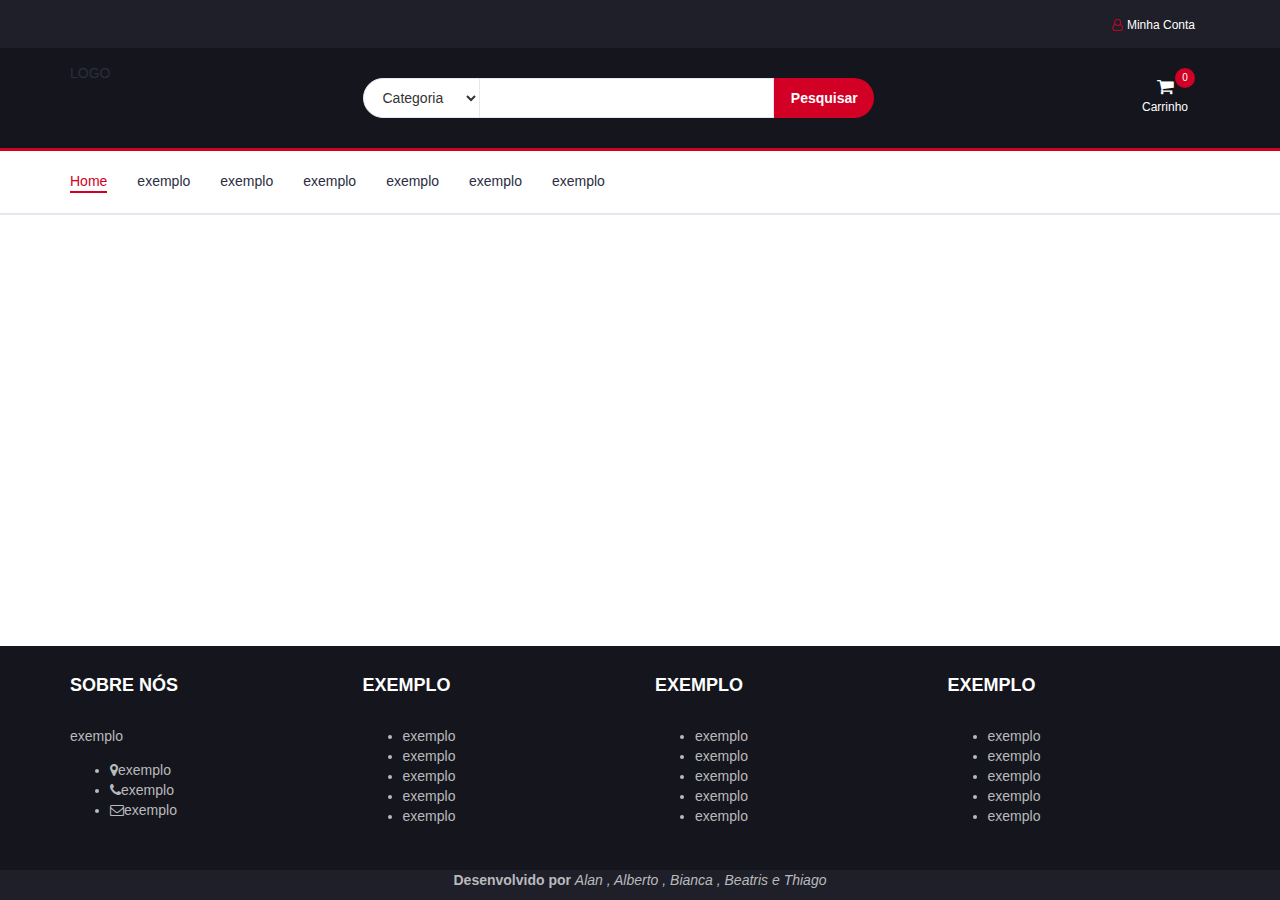
==== commit 2470f5b4: "Alterando todos os arquivos" ====
--- a/index.html
+++ b/index.html
@@ -1,251 +1,153 @@
-<html lang="en">
-    <head>
-        <meta charset="utf-8">
-        <title>LOGO</title>
-        <link type="text/css" rel="stylesheet" href="css/bootstrap.min.css">
-        <link type="text/css" rel="stylesheet" href="css/slick.css">
-        <link rel="stylesheet" href="css/font-awesome.min.css">
-        <link type="text/css" rel="stylesheet" href="css/style.css">
-    </head>
-    <body cz-shortcut-listen="true">
-        <header>
-            <div id="top-header">
-                <div class="container">
-                    <ul class="header-links pull-right">
-                        <li><a href="#"><i class="fa fa-user-o"></i>Minha Conta</a></li>
-                    </ul>
-                </div>
-            </div>
-
-            <div id="header">
-                <div class="container">
-                    <div class="row">
-                        <div class="col-md-3">
-                            <div class="header-logo">
-                                <h1>LOGO</h1>
-                            </div>
-                        </div>
-                        
-                        <div class="col-md-6">
-                            <div class="header-search">
-                                <form>
-                                    <select class="input-select">
-                                        <option value="0">Categorias</option>
-                                        <option value="1">Category 01</option>
-                                        <option value="1">Category 02</option>
-                                    </select>
-                                    <input class="input" placeholder="Procurar">
-                                    <button class="search-btn">Search</button>
-                                </form>
-                            </div>
-                        </div>
-                        
-                        <div class="col-md-3 clearfix">
-                            <div class="header-ctn">
-                                <div class="dropdown">
-                                    <a class="dropdown-toggle" data-toggle="dropdown" aria-expanded="true">
-                                        <i class="fa fa-shopping-cart"></i>
-                                        <span>Carrinho</span>
-                                        <div class="qty">0</div>
-                                    </a>
-                                    <div class="cart-dropdown">
-                                        <div class="cart-list">
-                                            <div class="product-widget">
-                                                <div class="product-img">
-                                                    <img src="./img/product01.png" alt="">
-                                                </div>
-                                                <div class="product-body">
-                                                    <h3 class="product-name"><a href="#">product name goes here</a></h3>
-                                                    <h4 class="product-price"><span class="qty">1x</span>$980.00</h4>
-                                                </div>
-                                                <button class="delete"><i class="fa fa-close"></i></button>
-                                            </div>
-
-                                            <div class="product-widget">
-                                                <div class="product-img">
-                                                    <img src="./img/product02.png" alt="">
-                                                </div>
-                                                <div class="product-body">
-                                                    <h3 class="product-name"><a href="#">product name goes here</a></h3>
-                                                    <h4 class="product-price"><span class="qty">3x</span>$980.00</h4>
-                                                </div>
-                                                <button class="delete"><i class="fa fa-close"></i></button>
-                                            </div>
-                                        </div>
-                                        <div class="cart-summary">
-                                            <small>3 Item(s) selected</small>
-                                            <h5>SUBTOTAL: $2940.00</h5>
-                                        </div>
-                                        <div class="cart-btns">
-                                            <a href="#">View Cart</a>
-                                            <a href="#">Checkout  <i class="fa fa-arrow-circle-right"></i></a>
-                                        </div>
-                                    </div>
-                                </div>
-                                
-                                <div class="menu-toggle">
-                                    <a href="#">
-                                        <i class="fa fa-bars"></i>
-                                        <span>Menu</span>
-                                    </a>
-                                </div>  
-                            </div>
-                        </div>
-                    </div>
-                </div>
-            </div>
-        </header>
-
-        <nav id="navigation">
-            <div class="container">
-                <div id="responsive-nav">
-                    <ul class="main-nav nav navbar-nav">
-                        <li class="active"><a href="#">Home</a></li>
-                        <li><a href="#">Hot Deals</a></li>
-                        <li><a href="#">Categories</a></li>
-                        <li><a href="#">Laptops</a></li>
-                        <li><a href="#">Smartphones</a></li>
-                        <li><a href="#">Cameras</a></li>
-                        <li><a href="#">exemplo</a></li>
-                    </ul>
-                </div>
-            </div>
-        </nav>
-        
-        <div class="section">
-            <div class="container">
-                <div class="row">
-
-                    <div class="col-md-12">
-                        <div class="section-title">
-                            <h3 class="title">Novos produtos</h3>
-                            <div class="section-nav">
-                                <ul class="section-tab-nav tab-nav">
-                                    <li class="active"><a data-toggle="tab" href="#tab1">Laptops</a></li>
-                                    <li><a data-toggle="tab" href="#tab1">Smartphones</a></li>
-                                    <li><a data-toggle="tab" href="#tab1">Cameras</a></li>
-                                    <li><a data-toggle="tab" href="#tab1">exemplo</a></li>
-                                </ul>
-                            </div>
-                        </div>
-                    </div>
-                    <!--produtos-->
-                    <div class="col-md-12">
-                        <div class="row">
-                            <div class="col-md-4">
-                              <div class="thumbnail">
-                                <a href="/w3images/lights.jpg">
-                                  <img src="https://images-na.ssl-images-amazon.com/images/I/61kFL7ywsZS._AC_UL450_SR450,320_.jpg" alt="Lights" style="width:100%">
-                                  <div class="caption">
-                                    <p>Lorem ipsum...</p>
-                                  </div>
-                                </a>
-                              </div>
-                            </div>
-                            <div class="col-md-4">
-                              <div class="thumbnail">
-                                <a href="/w3images/nature.jpg">
-                                  <img src="https://images-na.ssl-images-amazon.com/images/I/61kFL7ywsZS._AC_UL450_SR450,320_.jpg" alt="Nature" style="width:100%">
-                                  <div class="caption">
-                                    <p>Lorem ipsum...</p>
-                                  </div>
-                                </a>
-                              </div>
-                            </div>
-                            <div class="col-md-4">
-                              <div class="thumbnail">
-                                <a href="/w3images/fjords.jpg">
-                                  <img src="https://images-na.ssl-images-amazon.com/images/I/61kFL7ywsZS._AC_UL450_SR450,320_.jpg" alt="Fjords" style="width:100%">
-                                  <div class="caption">
-                                    <p>exemplo</p>
-                                  </div>
-                                </a>
-                              </div>
-                            </div>
-                          </div>
-                    </div>
-                </div>
-            </div>
-        </div>
-        
-        <footer id="footer">
-            <div class="section">
-                <div class="container">
-                    <div class="row">
-                        <div class="col-md-3 col-xs-6">
-                            <div class="footer">
-                                <h3 class="footer-title">exemplo</h3>
-                                <p>exemplo</p>
-                                <ul class="footer-links">
-                                    <li><a href="#"><i class="fa fa-map-marker"></i>local</a></li>
-                                    <li><a href="#"><i class="fa fa-phone"></i>999999999999</a></li>
-                                    <li><a href="#"><i class="fa fa-envelope-o"></i>email@email.com</a></li>
-                                </ul>
-                            </div>
-                        </div>
-
-                        <div class="col-md-3 col-xs-6">
-                            <div class="footer">
-                                <h3 class="footer-title">exemplo</h3>
-                                <ul class="footer-links">
-                                    <li><a href="#">exemplo</a></li>
-                                    <li><a href="#">exemplo</a></li>
-                                    <li><a href="#">exemplo</a></li>
-                                    <li><a href="#">exemplo</a></li>
-                                    <li><a href="#">exemplo</a></li>
-                                </ul>
-                            </div>
-                        </div>
-
-                        <div class="clearfix visible-xs"></div>
-
-                        <div class="col-md-3 col-xs-6">
-                            <div class="footer">
-                                <h3 class="footer-title">exemplo</h3>
-                                <ul class="footer-links">
-                                    <li><a href="#">exemplo</a></li>
-                                    <li><a href="#">exemplo</a></li>
-                                    <li><a href="#">exemplo</a></li>
-                                    <li><a href="#">exemplo</a></li>
-                                    <li><a href="#">exemplo</a></li>
-                                </ul>
-                            </div>
-                        </div>
-
-                        <div class="col-md-3 col-xs-6">
-                            <div class="footer">
-                                <h3 class="footer-title">exemplo</h3>
-                                <ul class="footer-links">
-                                    <li><a href="#">exemplo</a></li>
-                                    <li><a href="#">exemplo</a></li>
-                                    <li><a href="#">exemplo</a></li>
-                                    <li><a href="#">exemplo</a></li>
-                                    <li><a href="#">exemplo</a></li>
-                                </ul>
-                            </div>
-                        </div>
-                    </div>
-                </div>
-            </div>
-
-            <div id="bottom-footer" class="section">
-                <div class="container">
-                    <div class="row">
-                        <div class="col-md-12 text-center">
-                            <ul class="footer-payments">
-                                <li><a href="#"><i class="fa fa-cc-visa"></i></a></li>
-                                <li><a href="#"><i class="fa fa-credit-card"></i></a></li>
-                                <li><a href="#"><i class="fa fa-cc-paypal"></i></a></li>
-                                <li><a href="#"><i class="fa fa-cc-mastercard"></i></a></li>
-                                <li><a href="#"><i class="fa fa-cc-discover"></i></a></li>
-                                <li><a href="#"><i class="fa fa-cc-amex"></i></a></li>
-                            </ul>
-                            <span class="copyright">
-                                Copyright © 2022</span>
-                        </div>
-                    </div>
-                </div>
-            </div>
-        </footer>
-    </body>
-</html>+<!DOCTYPE html>
+<html lang="pt">
+    <head>
+        <meta charset="utf-8">
+        <title>Home</title>
+        <!--bootstrap-->
+        <link rel="stylesheet" href="https://maxcdn.bootstrapcdn.com/bootstrap/3.4.1/css/bootstrap.min.css">
+        <!--icons bootstrap-->
+        <link rel="stylesheet" href="https://cdnjs.cloudflare.com/ajax/libs/font-awesome/4.7.0/css/font-awesome.min.css">
+        <!---->
+        <link type="text/css" rel="stylesheet" href="css/style.css"/>
+
+    </head>
+    <body>
+        <header>
+            <div id="top-header">
+                <div class="container">
+                    <ul class="header-links pull-right">
+                        <li></li>
+                        <li><a href="#"><i class="fa fa-user-o"></i>Minha Conta</a></li>
+                    </ul>
+                </div>
+            </div>
+
+            <div id="header" >
+				<div class="container">
+					<div class="row">
+						<div class="col-md-3">
+							<div class="header-logo">
+								<a href="#" class="logo">
+									LOGO<img src="./img/logo.png" alt="">
+								</a>
+							</div>
+						</div>
+
+						<div class="col-md-6">
+							<div class="header-search">
+								<form>
+									<select class="input-select">
+										<option value="0">Categoria</option>
+										<option value="1">exemplo 1</option>
+										<option value="1">exemplo 2</option>
+									</select>
+									<input class="input">
+									<button class="search-btn">Pesquisar</button>
+								</form>
+							</div>
+						</div>
+
+						<div class="col-md-3 clearfix">
+							<div class="header-ctn">
+								<div class="dropdown">
+									<a class="dropdown-toggle" data-toggle="dropdown" aria-expanded="true">
+										<i class="fa fa-shopping-cart"></i>
+										<span>Carrinho</span>
+										<div class="qty">0</div>
+									</a>
+							</div>
+						</div>
+					</div>
+				</div>
+			</div>
+        </header>
+
+        <nav id="navigation">
+			<div class="container">
+				<div id="responsive-nav">
+					<ul class="main-nav nav navbar-nav">
+						<li class="active"><a href="#">Home</a></li>
+						<li><a href="#">exemplo</a></li>
+						<li><a href="#">exemplo</a></li>
+						<li><a href="#">exemplo</a></li>
+						<li><a href="#">exemplo</a></li>
+						<li><a href="#">exemplo</a></li>
+						<li><a href="#">exemplo</a></li>
+					</ul>
+				</div>
+			</div>
+		</nav>
+
+        <footer id="footer">
+			<div class="section">
+				<div class="container">
+					<div class="row">
+						<div class="col-md-3 col-xs-6">
+							<div class="footer">
+								<h3 class="footer-title">Sobre nós</h3>
+								<p>exemplo</p>
+								<ul class="footer-links">
+									<li><a href="#"><i class="fa fa-map-marker"></i>exemplo</a></li>
+									<li><a href="#"><i class="fa fa-phone"></i>exemplo</a></li>
+									<li><a href="#"><i class="fa fa-envelope-o"></i>exemplo</a></li>
+								</ul>
+							</div>
+						</div>
+
+						<div class="col-md-3 col-xs-6">
+							<div class="footer">
+								<h3 class="footer-title">exemplo</h3>
+								<ul class="footer-links">
+                                    <li><a href="#">exemplo</a></li>
+                                    <li><a href="#">exemplo</a></li>
+                                    <li><a href="#">exemplo</a></li>
+                                    <li><a href="#">exemplo</a></li>
+									<li><a href="#">exemplo</a></li>
+								</ul>
+							</div>
+						</div>
+
+						<div class="clearfix visible-xs"></div>
+
+						<div class="col-md-3 col-xs-6">
+							<div class="footer">
+								<h3 class="footer-title">exemplo</h3>
+								<ul class="footer-links">
+                                    <li><a href="#">exemplo</a></li>
+                                    <li><a href="#">exemplo</a></li>
+                                    <li><a href="#">exemplo</a></li>
+                                    <li><a href="#">exemplo</a></li>
+									<li><a href="#">exemplo</a></li>
+								</ul>
+							</div>
+						</div>
+
+						<div class="col-md-3 col-xs-6">
+							<div class="footer">
+								<h3 class="footer-title">exemplo</h3>
+								<ul class="footer-links">
+                                    <li><a href="#">exemplo</a></li>
+                                    <li><a href="#">exemplo</a></li>
+                                    <li><a href="#">exemplo</a></li>
+                                    <li><a href="#">exemplo</a></li>
+									<li><a href="#">exemplo</a></li>
+								</ul>
+							</div>
+						</div>
+					</div>
+				</div>
+			</div>
+
+			<div id="bottom-footer" >
+				<div class="container">
+					<div class="row">
+						<div class="col-md-12 text-center">
+                            <p><strong>Desenvolvido por </strong><em>Alan , Alberto , Bianca , Beatris e Thiago</em></p>
+						</div>
+					</div>
+				</div>
+			</div>
+		</footer>
+
+    </body>
+</html>
--- a/css/style.css
+++ b/css/style.css
@@ -1,640 +1,121 @@
-/*
-Template Name: Electro - HTML Ecommerce Template
-Author: yaminncco
-
-Colors:
-	Body 		: #333
-	Headers 	: #2B2D42
-	Primary 	: #D10024
-	Dark 		: #15161D ##1E1F29
-	Grey 		: #E4E7ED #FBFBFC #8D99AE #B9BABC
-
-Fonts: Montserrat
-
-Table OF Contents
-------------------------------------
-1 > GENERAL
------- Typography
------- Buttons
------- Inputs
------- Sections
------- Breadcrumb
-2 > HEADER
------- Top header
------- Logo
------- Search
------- Cart
-3 > NAVIGATION
------- Main nav
------- Responsive Nav
-4 > CATEGORY SHOP
-5 > HOT DEAL
-6 > PRODUCT
------- Product
------- Widget product
------- Product slick
-7 > STORE PAGE
------- Aside
------- Store
-8 > PRODUCT DETAILS PAGE
------- Product view
------- Product details
------- Product tab
-9 > CHECKOUT PAGE
-10 > NEWSLETTER
-11 > FOOTER
-11 > SLICK STYLE
-12 > RESPONSIVE
-------------------------------------*/
-
-/*=========================================================
-	01 -> GENERAL
-===========================================================*/
-
-/*----------------------------*\
-	Typography
-\*----------------------------*/
-
-*{
-  padding: 0;
-  margin: 0;
-  box-sizing: border-box;
-}
-
-
-body {
-  font-family: 'Montserrat', sans-serif;
-  font-weight: 400;
-  color: #333;
-}
-
-h1, h2, h3, h4, h5, h6 {
-  color: #2B2D42;
-  font-weight: 700;
-  margin: 0 0 10px;
-}
-
-a {
-  color: #2B2D42;
-  font-weight: 500;
-  -webkit-transition: 0.2s color;
-  transition: 0.2s color;
-}
-
-a:hover, a:focus {
-  color: #D10024;
-  text-decoration: none;
-  outline: none;
-}
-
-ul, ol {
-  margin: 0;
-  padding: 0;
-  list-style: none
-}
-
-/*----------------------------*\
-	Buttons
-\*----------------------------*/
-
-.primary-btn {
-  display: inline-block;
-  padding: 12px 30px;
-  background-color: #D10024;
-  border: none;
-  border-radius: 40px;
-  color: #FFF;
-  text-transform: uppercase;
-  font-weight: 700;
-  text-align: center;
-  -webkit-transition: 0.2s all;
-  transition: 0.2s all;
-}
-
-.primary-btn:hover, .primary-btn:focus {
-  opacity: 0.9;
-  color: #FFF;
-}
-
-/*----------------------------*\
-	Inputs
-\*----------------------------*/
-
-/*-- Text input --*/
-
-.input {
-  height: 40px;
-  padding: 0px 15px;
-  border: 1px solid #E4E7ED;
-  background-color: #FFF;
-  width: 100%;
-}
-
-textarea.input {
-  padding: 15px;
-  min-height: 90px;
-}
-
-/*-- Number input --*/
-
-.input-number {
-  position: relative;
-}
-
-.input-number input[type="number"]::-webkit-inner-spin-button, .input-number input[type="number"]::-webkit-outer-spin-button {
-  -webkit-appearance: none;
-  margin: 0;
-}
-
-.input-number input[type="number"] {
-  -moz-appearance: textfield;
-  height: 40px;
-  width: 100%;
-  border: 1px solid #E4E7ED;
-  background-color: #FFF;
-  padding: 0px 35px 0px 15px;
-}
-
-.input-number .qty-up, .input-number .qty-down {
-  position: absolute;
-  display: block;
-  width: 20px;
-  height: 20px;
-  border: 1px solid #E4E7ED;
-  background-color: #FFF;
-  text-align: center;
-  font-weight: 700;
-  cursor: pointer;
-  -webkit-user-select: none;
-  -moz-user-select: none;
-  -ms-user-select: none;
-  user-select: none;
-}
-
-.input-number .qty-up {
-  right: 0;
-  top: 0;
-  border-bottom: 0px;
-}
-
-.input-number .qty-down {
-  right: 0;
-  bottom: 0;
-}
-
-.input-number .qty-up:hover, .input-number .qty-down:hover {
-  background-color: #E4E7ED;
-  color: #D10024;
-}
-
-/*-- Select input --*/
-
-.input-select {
-  padding: 0px 15px;
-  background: #FFF;
-  border: 1px solid #E4E7ED;
-  height: 40px;
-}
-
-/*-- checkbox & radio input --*/
-
-.input-radio, .input-checkbox {
-  position: relative;
-  display: block;
-}
-
-.input-radio input[type="radio"]:not(:checked), .input-radio input[type="radio"]:checked, .input-checkbox input[type="checkbox"]:not(:checked), .input-checkbox input[type="checkbox"]:checked {
-  position: absolute;
-  margin-left: -9999px;
-  visibility: hidden;
-}
-
-.input-radio label, .input-checkbox label {
-  font-weight: 500;
-  min-height: 20px;
-  padding-left: 20px;
-  margin-bottom: 5px;
-  cursor: pointer;
-}
-
-.input-radio input[type="radio"]+label span, .input-checkbox input[type="checkbox"]+label span {
-  position: absolute;
-  left: 0px;
-  top: 4px;
-  width: 14px;
-  height: 14px;
-  border: 2px solid #E4E7ED;
-  background: #FFF;
-}
-
-.input-radio input[type="radio"]+label span {
-  border-radius: 50%;
-}
-
-.input-radio input[type="radio"]+label span:after {
-  content: "";
-  position: absolute;
-  left: 50%;
-  top: 50%;
-  -webkit-transform: translate(-50%, -50%) scale(0);
-  -ms-transform: translate(-50%, -50%) scale(0);
-  transform: translate(-50%, -50%) scale(0);
-  background-color: #FFF;
-  width: 4px;
-  height: 4px;
-  border-radius: 50%;
-  opacity: 0;
-  -webkit-transition: all 0.2s;
-  transition: all 0.2s;
-}
-
-.input-checkbox input[type="checkbox"]+label span:after {
-  content: '✔';
-  position: absolute;
-  top: -2px;
-  left: 1px;
-  font-size: 10px;
-  color: #FFF;
-  opacity: 0;
-  -webkit-transform: scale(0);
-  -ms-transform: scale(0);
-  transform: scale(0);
-  -webkit-transition: all 0.2s;
-  transition: all 0.2s;
-}
-
-.input-radio input[type="radio"]:checked+label span, .input-checkbox input[type="checkbox"]:checked+label span {
-  background-color: #D10024;
-  border-color: #D10024;
-}
-
-.input-radio input[type="radio"]:checked+label span:after {
-  opacity: 1;
-  -webkit-transform: translate(-50%, -50%) scale(1);
-  -ms-transform: translate(-50%, -50%) scale(1);
-  transform: translate(-50%, -50%) scale(1);
-}
-
-.input-checkbox input[type="checkbox"]:checked+label span:after {
-  opacity: 1;
-  -webkit-transform: scale(1);
-  -ms-transform: scale(1);
-  transform: scale(1);
-}
-
-.input-radio .caption, .input-checkbox .caption {
-  margin-top: 5px;
-  max-height: 0;
-  overflow: hidden;
-  -webkit-transition: 0.3s max-height;
-  transition: 0.3s max-height;
-}
-
-.input-radio input[type="radio"]:checked~.caption, .input-checkbox input[type="checkbox"]:checked~.caption {
-  max-height: 800px;
-}
-
-/*----------------------------*\
-	Section
-\*----------------------------*/
-
-.section {
-  padding-top: 30px;
-  padding-bottom: 30px;
-}
-
-.section-title {
-  position: relative;
-  margin-bottom: 30px;
-  margin-top: 15px;
-}
-
-.section-title .title {
-  display: inline-block;
-  text-transform: uppercase;
-  margin: 0px;
-}
-
-.section-title .section-nav {
-  float: right;
-}
-
-.section-title .section-nav .section-tab-nav {
-  display: inline-block;
-}
-
-.section-tab-nav li {
-  display: inline-block;
-  margin-right: 15px;
-}
-
-.section-tab-nav li:last-child {
-  margin-right: 0px;
-}
-
-.section-tab-nav li a {
-  font-weight: 700;
-  color: #8D99AE;
-}
-
-.section-tab-nav li a:after {
-  content: "";
-  display: block;
-  width: 0%;
-  height: 2px;
-  background-color: #D10024;
-  -webkit-transition: 0.2s all;
-  transition: 0.2s all;
-}
-
-.section-tab-nav li.active a {
-  color: #D10024;
-}
-
-.section-tab-nav li a:hover:after, .section-tab-nav li a:focus:after, .section-tab-nav li.active a:after {
-  width: 100%;
-}
-
-.section-title .section-nav .products-slick-nav {
-  top: 0px;
-  right: 0px;
-}
-
-/*----------------------------*\
-	Breadcrumb
-\*----------------------------*/
-
-#breadcrumb {
-  padding: 30px 0px;
-  background: #FBFBFC;
-  border-bottom: 1px solid #E4E7ED;
-  margin-bottom: 30px;
-}
-
-#breadcrumb .breadcrumb-header {
-  display: inline-block;
-  margin-top: 0px;
-  margin-bottom: 0px;
-  margin-right: 15px;
-  text-transform: uppercase;
-}
-
-#breadcrumb .breadcrumb-tree {
-  display: inline-block;
-}
-
-#breadcrumb .breadcrumb-tree li {
-  display: inline-block;
-  font-size: 12px;
-  font-weight: 500;
-  text-transform: uppercase;
-}
-
-#breadcrumb .breadcrumb-tree li+li {
-  margin-left: 10px;
-}
-
-#breadcrumb .breadcrumb-tree li+li:before {
-  content: '/';
-  display: inline-block;
-  color: #8D99AE;
-  margin-right: 10px;
-}
-
-#breadcrumb .breadcrumb-tree li a {
-  color: #8D99AE;
-}
-
-#breadcrumb .breadcrumb-tree li a:hover {
-  color: #D10024;
-}
-
-/*=========================================================
-	02 -> HEADER
-===========================================================*/
-
-/*----------------------------*\
-	Top header
-\*----------------------------*/
-
+/*cabeçalho - topo*/
 #top-header {
-  padding-top: 10px;
-  padding-bottom: 10px;
   background-color: #1E1F29;
 }
-
 .header-links li {
   display: inline-block;
   margin-right: 15px;
   font-size: 12px;
 }
-
-.header-links li:last-child {
-  margin-right: 0px;
-}
-
 .header-links li a {
   color: #FFF;
-}
-
+  text-decoration: none;
+}
 .header-links li a:hover {
   color: #D10024;
-}
-
+  text-decoration: none;
+}
 .header-links li i {
-  color: #D10024;
-  margin-right: 5px;
-}
-
-/*----------------------------*\
-	Logo
-\*----------------------------*/
-
+    color: #D10024;
+    margin-right: 5px;
+}
+/*cabeçalho*/
 #header {
-  padding-top: 15px;
-  padding-bottom: 15px;
-  background-color: #15161D;
-}
-
+    padding-top: 15px;
+    padding-bottom: 15px;
+    background-color: #15161D;
+}
+/*cabeçalho- logo*/
 .header-logo {
-  float: left;
-}
-
+    float: left;
+}
+  
 .header-logo .logo img {
-  display: block;
-}
-
-/*----------------------------*\
-	Search
-\*----------------------------*/
-
+    display: block;
+}
+/*cabeçalho- botão do busca*/
 .header-search {
-  padding: 15px 0px;
-}
-
+    padding: 15px 0px;
+}
+  
 .header-search form {
-  position: relative;
-}
-
+    position: relative;
+}
+  
 .header-search form .input-select {
-  margin-right: -4px;
-  border-radius: 40px 0px 0px 40px;
-}
-
+    margin-right: -4px;
+    border-radius: 40px 0px 0px 40px;
+}
+  
 .header-search form .input {
-  width: calc(100% - 260px);
-  margin-right: -4px;
-}
-
+    width: calc(100% - 260px);
+    margin-right: -4px;
+}
+  
 .header-search form .search-btn {
-  height: 40px;
-  width: 100px;
-  background: #D10024;
-  color: #FFF;
-  font-weight: 700;
-  border: none;
-  border-radius: 0px 40px 40px 0px;
-}
-
-/*----------------------------*\
-	Cart
-\*----------------------------*/
-
+    height: 40px;
+    width: 100px;
+    background: #D10024;
+    color: #FFF;
+    font-weight: 700;
+    border: none;
+    border-radius: 0px 40px 40px 0px;
+}
+
+/*cabeçalho- carrinho*/
 .header-ctn {
-  float: right;
-  padding: 15px 0px;
-}
-
-.header-ctn>div {
-  display: inline-block;
-}
-
-.header-ctn>div+div {
-  margin-left: 15px;
-}
-
-.header-ctn>div>a {
-  display: block;
-  position: relative;
-  width: 90px;
-  text-align: center;
-  color: #FFF;
-}
-
-.header-ctn>div>a>i {
-  display: block;
-  font-size: 18px;
-}
-
-.header-ctn>div>a>span {
-  font-size: 12px;
-}
-
-.header-ctn>div>a>.qty {
-  position: absolute;
-  right: 15px;
-  top: -10px;
-  width: 20px;
-  height: 20px;
-  line-height: 20px;
-  text-align: center;
-  border-radius: 50%;
-  font-size: 10px;
-  color: #FFF;
-  background-color: #D10024;
-}
-
-.header-ctn .menu-toggle {
-  display: none;
-}
-
-.cart-dropdown {
-  position: absolute;
-  width: 300px;
-  background: #FFF;
-  padding: 15px;
-  -webkit-box-shadow: 0px 0px 0px 2px #E4E7ED;
-  box-shadow: 0px 0px 0px 2px #E4E7ED;
-  z-index: 99;
-  right: 0;
-  opacity: 0;
-  visibility: hidden;
-}
-
-.dropdown.open>.cart-dropdown {
-  opacity: 1;
-  visibility: visible;
-}
-
-.cart-dropdown .cart-list {
-  max-height: 180px;
-  overflow-y: scroll;
-  margin-bottom: 15px;
-}
-
-.cart-dropdown .cart-list .product-widget {
-  padding: 0px;
-  -webkit-box-shadow: none;
-  box-shadow: none;
-}
-
-.cart-dropdown .cart-list .product-widget:last-child {
-  margin-bottom: 0px;
-}
-
-.cart-dropdown .cart-list .product-widget .product-img {
-  left: 0px;
-  top: 0px;
-}
-
-.cart-dropdown .cart-list .product-widget .product-body .product-price {
-  color: #2B2D42;
-}
-
-.cart-dropdown .cart-btns {
-  margin: 0px -17px -17px;
-}
-
-.cart-dropdown .cart-btns>a {
-  display: inline-block;
-  width: calc(50% - 0px);
-  padding: 12px;
-  background-color: #D10024;
-  color: #FFF;
-  text-align: center;
-  font-weight: 700;
-  -webkit-transition: 0.2s all;
-  transition: 0.2s all;
-}
-
-.cart-dropdown .cart-btns>a:first-child {
-  margin-right: -4px;
-  background-color: #1e1f29;
-}
-
-.cart-dropdown .cart-btns>a:hover {
-  opacity: 0.9;
-}
-
-.cart-dropdown .cart-summary {
-  border-top: 1px solid #E4E7ED;
-  padding-top: 15px;
-  padding-bottom: 15px;
-}
-
-/*=========================================================
-	03 -> Navigation
-===========================================================*/
-
+    float: right;
+    padding: 15px 0px;
+  }
+  
+  .header-ctn>div {
+    display: inline-block;
+  }
+  
+  .header-ctn>div+div {
+    margin-left: 15px;
+  }
+  
+  .header-ctn>div>a {
+    display: block;
+    position: relative;
+    width: 90px;
+    text-align: center;
+    color: #FFF;
+  }
+  
+  .header-ctn>div>a>i {
+    display: block;
+    font-size: 18px;
+  }
+  
+  .header-ctn>div>a>span {
+    font-size: 12px;
+  }
+  
+  .header-ctn>div>a>.qty {
+    position: absolute;
+    right: 15px;
+    top: -10px;
+    width: 20px;
+    height: 20px;
+    line-height: 20px;
+    text-align: center;
+    border-radius: 50%;
+    font-size: 10px;
+    color: #FFF;
+    background-color: #D10024;
+  }
+  
+  .header-ctn .menu-toggle {
+    display: none;
+  }
+/*cabeçalho- menu*/
 #navigation {
-  background: #FFF;
-  border-bottom: 2px solid #E4E7ED;
-  border-top: 3px solid #D10024;
-}
-
-/*----------------------------*\
-	Main nav
-\*----------------------------*/
+    background: #FFF;
+    border-bottom: 2px solid #E4E7ED;
+    border-top: 3px solid #D10024;
+}
 
 .main-nav>li+li {
   margin-left: 30px
@@ -667,1531 +148,130 @@
   display: none;
 }
 
-/*----------------------------*\
-	responsive nav
-\*----------------------------*/
-
+  
+/*cabeçalho- responsividade-menu*/
 @media only screen and (max-width: 991px) {
-  .header-ctn .menu-toggle {
-    display: inline-block;
-  }
-  #responsive-nav {
+    .header-ctn .menu-toggle {
+      display: inline-block;
+    }
+    #responsive-nav {
+      position: fixed;
+      left: 0;
+      top: 0;
+      background: #15161D;
+      height: 100vh;
+      max-width: 250px;
+      width: 0%;
+      overflow: hidden;
+      z-index: 22;
+      padding-top: 60px;
+      -webkit-transform: translateX(-100%);
+      -ms-transform: translateX(-100%);
+      transform: translateX(-100%);
+      -webkit-transition: 0.2s all;
+      transition: 0.2s all;
+    }
+    #responsive-nav.active {
+      -webkit-transform: translateX(0%);
+      -ms-transform: translateX(0%);
+      transform: translateX(0%);
+      width: 100%;
+    }
+    .main-nav {
+      margin: 0px;
+      float: none;
+    }
+    .main-nav>li {
+      display: block;
+      float: none;
+    }
+    .main-nav>li+li {
+      margin-left: 0px;
+    }
+    .main-nav>li>a {
+      padding: 15px;
+      color: #FFF;
+    }
+  }
+  
+/*footer*/
+#footer {
+    background: #15161D;
+    color: #B9BABC;
     position: fixed;
-    left: 0;
-    top: 0;
-    background: #15161D;
-    height: 100vh;
-    max-width: 250px;
-    width: 0%;
-    overflow: hidden;
-    z-index: 22;
-    padding-top: 60px;
-    -webkit-transform: translateX(-100%);
-    -ms-transform: translateX(-100%);
-    transform: translateX(-100%);
-    -webkit-transition: 0.2s all;
-    transition: 0.2s all;
-  }
-  #responsive-nav.active {
-    -webkit-transform: translateX(0%);
-    -ms-transform: translateX(0%);
-    transform: translateX(0%);
+    bottom:0;
+    left:0;
     width: 100%;
-  }
-  .main-nav {
-    margin: 0px;
-    float: none;
-  }
-  .main-nav>li {
-    display: block;
-    float: none;
-  }
-  .main-nav>li+li {
-    margin-left: 0px;
-  }
-  .main-nav>li>a {
-    padding: 15px;
-    color: #FFF;
-  }
-}
-
-/*=========================================================
-	04 -> CATEGORY SHOP
-===========================================================*/
-
-.shop {
-  position: relative;
-  overflow: hidden;
-  margin: 15px 0px;
-}
-
-.shop:before {
-  content: "";
-  position: absolute;
-  top: 0;
-  bottom: 0;
-  left: 0px;
-  width: 60%;
-  background: #D10024;
-  opacity: 0.9;
-  -webkit-transform: skewX(-45deg);
-  -ms-transform: skewX(-45deg);
-  transform: skewX(-45deg);
-}
-
-.shop:after {
-  content: "";
-  position: absolute;
-  top: 0;
-  bottom: 0;
-  left: 1px;
-  width: 100%;
-  background: #D10024;
-  opacity: 0.9;
-  -webkit-transform: skewX(-45deg) translateX(-100%);
-  -ms-transform: skewX(-45deg) translateX(-100%);
-  transform: skewX(-45deg) translateX(-100%);
-}
-
-.shop .shop-img {
-  position: relative;
-  background-color: #E4E7ED;
-  z-index: -1;
-}
-
-.shop .shop-img>img {
-  width: 100%;
-  -webkit-transition: 0.2s all;
-  transition: 0.2s all;
-}
-
-.shop:hover .shop-img>img {
-  -webkit-transform: scale(1.1);
-  -ms-transform: scale(1.1);
-  transform: scale(1.1);
-}
-
-.shop .shop-body {
-  position: absolute;
-  top: 0;
-  width: 75%;
-  padding: 30px;
-  z-index: 10;
-}
-
-.shop .shop-body h3 {
-  color: #FFF;
-}
-
-.shop .shop-body .cta-btn {
-  color: #FFF;
-  text-transform: uppercase;
-}
-
-/*=========================================================
-	05 -> HOT DEAL
-===========================================================*/
-
-#hot-deal.section {
-  padding: 60px 0px;
-  margin: 30px 0px;
-  background-color: #E4E7ED;
-  background-image: url('../img/hotdeal.png');
-  background-position: center;
-  background-repeat: no-repeat;
-}
-
-.hot-deal {
-  text-align: center;
-}
-
-.hot-deal .hot-deal-countdown {
-  margin-bottom: 30px;
-}
-
-.hot-deal .hot-deal-countdown>li {
-  position: relative;
-  display: inline-block;
-  width: 100px;
-  height: 100px;
-  background: #D10024e6;
-  text-align: center;
-  border-radius: 50%;
-  margin: 0px 5px;
-}
-
-.hot-deal .hot-deal-countdown>li>div {
-  position: absolute;
-  left: 0;
-  right: 0;
-  top: 50%;
-  -webkit-transform: translateY(-50%);
-  -ms-transform: translateY(-50%);
-  transform: translateY(-50%);
-}
-
-.hot-deal .hot-deal-countdown>li>div h3 {
-  color: #FFF;
-  margin-bottom: 0px;
-}
-
-.hot-deal .hot-deal-countdown>li>div span {
-  display: block;
-  font-size: 10px;
-  text-transform: uppercase;
-  color: #FFF;
-}
-
-.hot-deal p {
-  text-transform: uppercase;
-  font-size: 24px;
-}
-
-.hot-deal .cta-btn {
-  margin-top: 15px;
-}
-
-/*=========================================================
-	06 -> PRODUCT
-===========================================================*/
-
-/*----------------------------*\
-	product
-\*----------------------------*/
-
-.product {
-  position: relative;
-  margin: 15px 0px;
-  -webkit-box-shadow: 0px 0px 0px 0px #E4E7ED, 0px 0px 0px 1px #E4E7ED;
-  box-shadow: 0px 0px 0px 0px #E4E7ED, 0px 0px 0px 1px #E4E7ED;
-  -webkit-transition: 0.2s all;
-  transition: 0.2s all;
-}
-
-.product:hover {
-  -webkit-box-shadow: 0px 0px 6px 0px #E4E7ED, 0px 0px 0px 2px #D10024;
-  box-shadow: 0px 0px 6px 0px #E4E7ED, 0px 0px 0px 2px #D10024;
-}
-
-.product .product-img {
-  position: relative;
-}
-
-.product .product-img>img {
-  width: 100%;
-}
-
-.product .product-img .product-label {
-  position: absolute;
-  top: 15px;
-  right: 15px;
-}
-
-.product .product-img .product-label>span {
-  border: 2px solid;
-  padding: 2px 10px;
-  font-size: 12px;
-}
-
-.product .product-img .product-label>span.sale {
-  background-color: #FFF;
-  border-color: #D10024;
+}
+#footer a{
+    color: #B9BABC;
+}
+#bottom-footer {
+    background: #1E1F29;
+}
+.footer .footer-title {
+    color: #FFF;
+    text-transform: uppercase;
+    font-size: 18px;
+    margin: 0px 0px 30px;
+}
+
+
+ 
+/*geral*/
+body {
+    font-family: 'Montserrat', sans-serif;
+    font-weight: 400;
+    color: #333;
+} 
+h1, h2, h3, h4, h5, h6 {
+    color: #2B2D42;
+    font-weight: 700;
+    margin: 0 0 10px;
+} 
+a {
+    color: #2B2D42;
+    font-weight: 500;
+    transition: 0.2s color;
+    text-decoration: none;
+}
+
+a:hover, a:focus {
   color: #D10024;
-}
-
-.product .product-img .product-label>span.new {
-  background-color: #D10024;
-  border-color: #D10024;
-  color: #FFF;
-}
-
-.product .product-body {
-  position: relative;
-  padding: 15px;
-  background-color: #FFF;
-  text-align: center;
-  z-index: 20;
-}
-
-.product .product-body .product-category {
-  text-transform: uppercase;
-  font-size: 12px;
-  color: #8D99AE;
-}
-
-.product .product-body .product-name {
-  text-transform: uppercase;
-  font-size: 14px;
-}
-
-.product .product-body .product-name>a {
-  font-weight: 700;
-}
-
-.product .product-body .product-name>a:hover, .product .product-body .product-name>a:focus {
-  color: #D10024;
-}
-
-.product .product-body .product-price {
-  color: #D10024;
-  font-size: 18px;
-}
-
-.product .product-body .product-price .product-old-price {
-  font-size: 70%;
-  font-weight: 400;
-  color: #8D99AE;
-}
-
-.product .product-body .product-rating {
-  position: relative;
-  margin: 15px 0px 10px;
-  height: 20px;
-}
-
-.product .product-body .product-rating>i {
-  position: relative;
-  width: 14px;
-  margin-right: -4px;
-  background: #FFF;
-  color: #E4E7ED;
-  z-index: 10;
-}
-
-.product .product-body .product-rating>i.fa-star {
-  color: #ef233c;
-}
-
-.product .product-body .product-rating:after {
-  content: "";
-  position: absolute;
-  top: 50%;
-  left: 0;
-  right: 0;
-  -webkit-transform: translateY(-50%);
-  -ms-transform: translateY(-50%);
-  transform: translateY(-50%);
-  height: 1px;
-  background-color: #E4E7ED;
-}
-
-.product .product-body .product-btns>button {
-  position: relative;
-  width: 40px;
-  height: 40px;
-  line-height: 40px;
-  background: transparent;
-  border: none;
-  -webkit-transition: 0.2s all;
-  transition: 0.2s all;
-}
-
-.product .product-body .product-btns>button:hover {
-  background-color: #E4E7ED;
-  color: #D10024;
-  border-radius: 50%;
-}
-
-.product .product-body .product-btns>button .tooltipp {
-  position: absolute;
-  bottom: 100%;
-  left: 50%;
-  -webkit-transform: translate(-50%, -15px);
-  -ms-transform: translate(-50%, -15px);
-  transform: translate(-50%, -15px);
-  width: 150px;
-  padding: 10px;
-  font-size: 12px;
-  line-height: 10px;
-  background: #1e1f29;
-  color: #FFF;
-  text-transform: uppercase;
-  z-index: 10;
-  opacity: 0;
-  visibility: hidden;
-  -webkit-transition: 0.2s all;
-  transition: 0.2s all;
-}
-
-.product .product-body .product-btns>button:hover .tooltipp {
-  opacity: 1;
-  visibility: visible;
-  -webkit-transform: translate(-50%, -5px);
-  -ms-transform: translate(-50%, -5px);
-  transform: translate(-50%, -5px);
-}
-
-.product .add-to-cart {
-  position: absolute;
-  left: 1px;
-  right: 1px;
-  bottom: 1px;
-  padding: 15px;
-  background: #1e1f29;
-  text-align: center;
-  -webkit-transform: translateY(0%);
-  -ms-transform: translateY(0%);
-  transform: translateY(0%);
-  -webkit-transition: 0.2s all;
-  transition: 0.2s all;
-  z-index: 2;
-}
-
-.product:hover .add-to-cart {
-  -webkit-transform: translateY(100%);
-  -ms-transform: translateY(100%);
-  transform: translateY(100%);
-}
-
-.product .add-to-cart .add-to-cart-btn {
-  position: relative;
-  border: 2px solid transparent;
-  height: 40px;
-  padding: 0 30px;
-  background-color: #ef233c;
-  color: #FFF;
-  text-transform: uppercase;
-  font-weight: 700;
-  border-radius: 40px;
-  -webkit-transition: 0.2s all;
-  transition: 0.2s all;
-}
-
-.product .add-to-cart .add-to-cart-btn>i {
-  position: absolute;
-  left: 0;
-  top: 0;
-  width: 40px;
-  height: 40px;
-  line-height: 38px;
-  color: #D10024;
-  opacity: 0;
-  visibility: hidden;
-}
-
-.product .add-to-cart .add-to-cart-btn:hover {
-  background-color: #FFF;
-  color: #D10024;
-  border-color: #D10024;
-  padding: 0px 30px 0px 50px;
-}
-
-.product .add-to-cart .add-to-cart-btn:hover>i {
-  opacity: 1;
-  visibility: visible;
-}
-
-/*----------------------------*\
-	Widget product
-\*----------------------------*/
-
-.product-widget {
-  position: relative;
-}
-
-.product-widget+.product-widget {
-  margin: 30px 0px;
-}
-
-.product-widget .product-img {
-  position: absolute;
-  left: 0px;
-  top: 0px;
-  width: 60px;
-}
-
-.product-widget .product-img>img {
-  width: 100%;
-}
-
-.product-widget .product-body {
-  padding-left: 75px;
-  min-height: 60px;
-}
-
-.product-widget .product-body .product-category {
-  text-transform: uppercase;
-  font-size: 10px;
-  color: #8D99AE;
-}
-
-.product-widget .product-body .product-name {
-  text-transform: uppercase;
-  font-size: 12px;
-}
-
-.product-widget .product-body .product-name>a {
-  font-weight: 700;
-}
-
-.product-widget .product-body .product-name>a:hover, .product-widget .product-body .product-name>a:focus {
-  color: #D10024;
-}
-
-.product-widget .product-body .product-price {
-  font-size: 14px;
-  color: #D10024;
-}
-
-.product-widget .product-body .product-price .product-old-price {
-  font-size: 70%;
-  font-weight: 400;
-  color: #8D99AE;
-}
-
-.product-widget .product-body .product-price .qty {
-  font-weight: 400;
-  margin-right: 10px;
-}
-
-.product-widget .delete {
-  position: absolute;
-  top: 0;
-  left: 0;
-  height: 14px;
-  width: 14px;
-  text-align: center;
-  font-size: 10px;
-  padding: 0;
-  background: #1e1f29;
-  border: none;
-  color: #FFF;
-}
-
-/*----------------------------*\
-	Products slick
-\*----------------------------*/
-
-.products-slick .slick-list {
-  padding-bottom: 60px;
-  margin-bottom: -60px;
-  z-index: 2;
-}
-
-.products-slick .product.slick-slide {
-  margin: 15px;
-}
-
-.products-tabs>.tab-pane {
-  display: block;
-  height: 0;
-  opacity: 0;
-  visibility: hidden;
-  overflow-y: hidden;
-  padding-bottom: 60px;
-  margin-bottom: -60px;
-}
-
-.products-tabs>.tab-pane.active {
-  opacity: 1;
-  visibility: visible;
-  height: auto;
-}
-
-.products-slick-nav {
-  position: absolute;
-  right: 15px;
-  z-index: 10;
-}
-
-.products-slick-nav .slick-prev, .products-slick-nav .slick-next {
-  position: static;
-  -webkit-transform: none;
-  -ms-transform: none;
-  transform: none;
-  width: 20px;
-  height: 20px;
-  display: inline-block !important;
-  margin: 0px 2px;
-}
-
-.products-slick-nav .slick-prev:before, .products-slick-nav .slick-next:before {
-  font-size: 14px;
-}
-
-/*=========================================================
-	07 -> PRODUCTS PAGE
-===========================================================*/
-
-/*----------------------------*\
-	Aside
-\*----------------------------*/
-
-.aside+.aside {
-  margin-top: 30px;
-}
-
-.aside>.aside-title {
-  text-transform: uppercase;
-  font-size: 18px;
-  margin: 15px 0px 30px;
-}
-
-/*-- checkbox Filter --*/
-
-.checkbox-filter>div+div {
-  margin-top: 10px;
-}
-
-.checkbox-filter .input-radio label, .checkbox-filter .input-checkbox label {
-  font-size: 12px;
-}
-
-.checkbox-filter .input-radio label small, .checkbox-filter .input-checkbox label small {
-  color: #8D99AE;
-}
-
-/*-- Price Filter --*/
-
-#price-slider {
-  margin-bottom: 15px;
-}
-
-.noUi-target {
-  background-color: #FFF;
-  -webkit-box-shadow: none;
-  box-shadow: none;
-  border: 1px solid #E4E7ED;
-  border-radius: 0px;
-}
-
-.noUi-connect {
-  background-color: #D10024;
-}
-
-.noUi-horizontal {
-  height: 6px;
-}
-
-.noUi-horizontal .noUi-handle {
-  width: 12px;
-  height: 12px;
-  left: -6px;
-  top: -4px;
-  border: none;
-  background: #D10024;
-  -webkit-box-shadow: none;
-  box-shadow: none;
-  border-radius: 50%;
-}
-
-.noUi-handle:before, .noUi-handle:after {
-  display: none;
-}
-
-.price-filter .input-number {
-  display: inline-block;
-  width: calc(50% - 7px);
-}
-
-/*----------------------------*\
-	Store
-\*----------------------------*/
-
-.store-filter {
-  margin-bottom: 15px;
-  margin-top: 15px;
-}
-
-/*-- Store Sort --*/
-
-.store-sort {
-  display: inline-block;
-}
-
-.store-sort label {
-  font-weight: 500;
-  font-size: 12px;
-  text-transform: uppercase;
-  margin-right: 15px;
-}
-
-/*-- Store Grid --*/
-
-.store-grid {
-  float: right;
-}
-
-.store-grid li {
-  display: inline-block;
-  width: 40px;
-  height: 40px;
-  line-height: 40px;
-  background-color: #FFF;
-  border: 1px solid #E4E7ED;
-  text-align: center;
-  -webkit-transition: 0.2s all;
-  transition: 0.2s all;
-}
-
-.store-grid li+li {
-  margin-left: 5px;
-}
-
-.store-grid li:hover {
-  background-color: #E4E7ED;
-  color: #D10024;
-}
-
-.store-grid li.active {
-  background-color: #D10024;
-  border-color: #D10024;
-  color: #FFF;
-  cursor: default;
-}
-
-.store-grid li a {
-  display: block;
-}
-
-/*-- Store Pagination --*/
-
-.store-pagination {
-  float: right;
-}
-
-.store-pagination li {
-  display: inline-block;
-  width: 40px;
-  height: 40px;
-  line-height: 40px;
-  text-align: center;
-  background-color: #FFF;
-  border: 1px solid #E4E7ED;
-  -webkit-transition: 0.2s all;
-  transition: 0.2s all;
-}
-
-.store-pagination li+li {
-  margin-left: 5px;
-}
-
-.store-pagination li:hover {
-  background-color: #E4E7ED;
-  color: #D10024;
-}
-
-.store-pagination li.active {
-  background-color: #D10024;
-  border-color: #D10024;
-  color: #FFF;
-  font-weight: 500;
-  cursor: default;
-}
-
-.store-pagination li a {
-  display: block;
-}
-
-.store-qty {
-  margin-right: 30px;
-  font-weight: 500;
-  text-transform: uppercase;
-  font-size: 12px;
-}
-
-/*=========================================================
-	08 -> PRODUCT DETAILS PAGE
-===========================================================*/
-
-/*----------------------------*\
-	Product view
-\*----------------------------*/
-
-#product-main-img .slick-prev {
-  -webkit-transform: translateX(-15px);
-  -ms-transform: translateX(-15px);
-  transform: translateX(-15px);
-  left: 15px;
-}
-
-#product-main-img .slick-next {
-  -webkit-transform: translateX(15px);
-  -ms-transform: translateX(15px);
-  transform: translateX(15px);
-  right: 15px;
-}
-
-#product-main-img .slick-prev, #product-main-img .slick-next {
-  opacity: 0;
-  visibility: hidden;
-  -webkit-transition: 0.2s all;
-  transition: 0.2s all;
-}
-
-#product-main-img:hover .slick-prev, #product-main-img:hover .slick-next {
-  -webkit-transform: translateX(0%);
-  -ms-transform: translateX(0%);
-  transform: translateX(0%);
-  opacity: 1;
-  visibility: visible;
-}
-
-#product-main-img .zoomImg {
-  background-color: #FFF;
-}
-
-#product-imgs .product-preview {
-  margin: 0px 5px;
-  border: 1px solid #E4E7ED;
-}
-
-#product-imgs .product-preview.slick-current {
-  border-color: #D10024;
-}
-
-#product-imgs .slick-prev {
-  top: -20px;
-  left: 50%;
-  -webkit-transform: translateX(-50%);
-  -ms-transform: translateX(-50%);
-  transform: translateX(-50%);
-}
-
-#product-imgs .slick-next {
-  top: calc(100% - 20px);
-  left: 50%;
-  -webkit-transform: translateX(-50%);
-  -ms-transform: translateX(-50%);
-  transform: translateX(-50%);
-}
-
-#product-imgs .slick-prev:before {
-  content: "\f106";
-}
-
-#product-imgs .slick-next:before {
-  content: "\f107";
-}
-
-.product-preview img {
-  width: 100%;
-}
-
-/*----------------------------*\
-	Product details
-\*----------------------------*/
-
-.product-details .product-name {
-  text-transform: uppercase;
-  font-size: 18px;
-}
-
-.product-details .product-rating {
-  display: inline-block;
-  margin-right: 15px;
-}
-
-.product-details .product-rating>i {
-  color: #E4E7ED;
-}
-
-.product-details .product-rating>i.fa-star {
-  color: #D10024;
-}
-
-.product-details .review-link {
-  font-size: 12px;
-}
-
-.product-details .product-price {
-  display: inline-block;
-  font-size: 24px;
-  margin-top: 10px;
-  margin-bottom: 15px;
-  color: #D10024;
-}
-
-.product-details .product-price .product-old-price {
-  font-size: 70%;
-  font-weight: 400;
-  color: #8D99AE;
-}
-
-.product-details .product-available {
-  font-size: 12px;
-  text-transform: uppercase;
-  font-weight: 700;
-  margin-left: 30px;
-  color: #D10024;
-}
-
-.product-details .product-options {
-  margin-top: 30px;
-  margin-bottom: 30px;
-}
-
-.product-details .product-options label {
-  font-weight: 500;
-  font-size: 12px;
-  text-transform: uppercase;
-  margin-right: 15px;
-  margin-bottom: 0px;
-}
-
-.product-details .product-options .input-select {
-  width: 90px;
-}
-
-.product-details .add-to-cart {
-  margin-bottom: 30px;
-}
-
-.product-details .add-to-cart .add-to-cart-btn {
-  position: relative;
-  border: 2px solid transparent;
-  height: 40px;
-  padding: 0 30px;
-  background-color: #ef233c;
-  color: #FFF;
-  text-transform: uppercase;
-  font-weight: 700;
-  border-radius: 40px;
-  -webkit-transition: 0.2s all;
-  transition: 0.2s all;
-}
-
-.product-details .add-to-cart .add-to-cart-btn>i {
-  position: absolute;
-  left: 0;
-  top: 0;
-  width: 40px;
-  height: 40px;
-  line-height: 38px;
-  color: #D10024;
-  opacity: 0;
-  visibility: hidden;
-}
-
-.product-details .add-to-cart .add-to-cart-btn:hover {
-  background-color: #FFF;
-  color: #D10024;
-  border-color: #D10024;
-  padding: 0px 30px 0px 50px;
-}
-
-.product-details .add-to-cart .add-to-cart-btn:hover>i {
-  opacity: 1;
-  visibility: visible;
-}
-
-.product-details .add-to-cart .qty-label {
-  display: inline-block;
-  font-weight: 500;
-  font-size: 12px;
-  text-transform: uppercase;
-  margin-right: 15px;
-  margin-bottom: 0px;
-}
-
-.product-details .add-to-cart .qty-label .input-number {
-  width: 90px;
-  display: inline-block;
-}
-
-.product-details .product-btns li {
-  display: inline-block;
-  text-transform: uppercase;
-  font-size: 12px;
-}
-
-.product-details .product-btns li+li {
-  margin-left: 15px;
-}
-
-.product-details .product-links {
-  margin-top: 15px;
-}
-
-.product-details .product-links li {
-  display: inline-block;
-  text-transform: uppercase;
-  font-size: 12px;
-}
-
-.product-details .product-links li+li {
-  margin-left: 10px;
-}
-
-/*----------------------------*\
-	 Product tab
-\*----------------------------*/
-
-#product-tab {
-  margin-top: 60px;
-}
-
-#product-tab .tab-nav {
-  position: relative;
-  text-align: center;
-  padding: 15px 0px;
-  margin-bottom: 30px;
-}
-
-#product-tab .tab-nav:after {
-  content: "";
-  position: absolute;
-  left: 0;
-  right: 0;
-  top: 50%;
-  height: 1px;
-  background-color: #E4E7ED;
-  z-index: -1;
-}
-
-#product-tab .tab-nav li {
-  display: inline-block;
-  background: #FFF;
-  padding: 0px 15px;
-}
-
-#product-tab .tab-nav li+li {
-  margin-left: 15px;
-}
-
-#product-tab .tab-nav li a {
-  display: block;
-  font-weight: 700;
-  color: #8D99AE;
-}
-
-#product-tab .tab-nav li.active a {
-  color: #D10024;
-}
-
-#product-tab .tab-nav li a:after {
-  content: "";
-  display: block;
-  width: 0%;
-  height: 2px;
-  background-color: #D10024;
-  -webkit-transition: 0.2s all;
-  transition: 0.2s all;
-}
-
-#product-tab .tab-nav li a:hover:after, #product-tab .tab-nav li a:focus:after, #product-tab .tab-nav li.active a:after {
-  width: 100%;
-}
-
-/*-- Rating --*/
-
-.rating-avg {
-  font-size: 24px;
-  font-weight: 700;
-  margin-bottom: 15px;
-}
-
-.rating-avg .rating-stars {
-  margin-left: 10px;
-}
-
-.rating-avg .rating-stars, .rating .rating-stars {
-  display: inline-block;
-}
-
-.rating-avg .rating-stars>i, .rating .rating-stars>i {
-  color: #E4E7ED;
-}
-
-.rating-avg .rating-stars>i.fa-star, .rating .rating-stars>i.fa-star {
-  color: #D10024;
-}
-
-.rating li {
-  margin: 5px 0px;
-}
-
-.rating .rating-progress {
-  position: relative;
-  display: inline-block;
-  height: 9px;
-  background-color: #E4E7ED;
-  width: 120px;
-  margin: 0px 10px;
-  border-radius: 5px;
-}
-
-.rating .rating-progress>div {
-  background-color: #D10024;
-  position: absolute;
-  left: 0;
-  top: 0;
-  bottom: 0;
-  border-radius: 5px;
-}
-
-.rating .sum {
-  display: inline-block;
-  font-size: 12px;
-  color: #8D99AE;
-}
-
-/*-- Reviews --*/
-
-.reviews li {
-  position: relative;
-  padding-left: 145px;
-  margin-bottom: 30px;
-}
-
-.reviews .review-heading {
-  position: absolute;
-  width: 130px;
-  left: 0;
-  top: 0;
-  height: 70px;
-}
-
-.reviews .review-body {
-  min-height: 70px;
-}
-
-.reviews .review-heading .name {
-  margin-bottom: 5px;
-  margin-top: 0px;
-}
-
-.reviews .review-heading .date {
-  color: #8D99AE;
-  font-size: 10px;
-  margin: 0;
-}
-
-.reviews .review-heading .review-rating {
-  margin-top: 5px;
-}
-
-.reviews .review-heading .review-rating>i {
-  color: #E4E7ED;
-}
-
-.reviews .review-heading .review-rating>i.fa-star {
-  color: #D10024;
-}
-
-.reviews-pagination {
-  text-align: center;
-}
-
-.reviews-pagination li {
-  display: inline-block;
-  width: 35px;
-  height: 35px;
-  line-height: 35px;
-  text-align: center;
-  background-color: #FFF;
-  border: 1px solid #E4E7ED;
-  -webkit-transition: 0.2s all;
-  transition: 0.2s all;
-}
-
-.reviews-pagination li:hover {
-  background-color: #E4E7ED;
-  color: #D10024;
-}
-
-.reviews-pagination li.active {
-  background-color: #D10024;
-  border-color: #D10024;
-  color: #FFF;
-  cursor: default;
-}
-
-.reviews-pagination li a {
-  display: block;
-}
-
-/*-- Review Form --*/
-
-.review-form .input {
-  margin-bottom: 15px;
-}
-
-.review-form .input-rating {
-  margin-bottom: 15px;
-}
-
-.review-form .input-rating .stars {
-  display: inline-block;
-  vertical-align: top;
-}
-
-.review-form .input-rating .stars input[type="radio"] {
-  display: none;
-}
-
-.review-form .input-rating .stars>label {
-  float: right;
-  cursor: pointer;
-  padding: 0px 3px;
-  margin: 0px;
-}
-
-.review-form .input-rating .stars>label:before {
-  content: "\f006";
-  font-family: FontAwesome;
-  color: #E4E7ED;
-  -webkit-transition: 0.2s all;
-  transition: 0.2s all;
-}
-
-.review-form .input-rating .stars>label:hover:before, .review-form .input-rating .stars>label:hover~label:before {
-  color: #D10024;
-}
-
-.review-form .input-rating .stars>input:checked label:before, .review-form .input-rating .stars>input:checked~label:before {
-  content: "\f005";
-  color: #D10024;
-}
-
-/*=========================================================
-	09 -> CHECKOUT PAGE
-===========================================================*/
-
-.billing-details {
-  margin-bottom: 30px;
-}
-
-.shiping-details {
-  margin-bottom: 30px;
-}
-
-.order-details {
-  position: relative;
-  padding: 0px 30px 30px;
-  border-right: 1px solid #E4E7ED;
-  border-left: 1px solid #E4E7ED;
-  border-bottom: 1px solid #E4E7ED;
-}
-
-.order-details:before {
-  content: "";
-  position: absolute;
-  left: -1px;
-  right: -1px;
-  top: -15px;
-  height: 30px;
-  border-top: 1px solid #E4E7ED;
-  border-left: 1px solid #E4E7ED;
-  border-right: 1px solid #E4E7ED;
-}
-
-.order-summary {
-  margin: 15px 0px;
-}
-
-.order-summary .order-col {
-  display: table;
-  width: 100%;
-}
-
-.order-summary .order-col:after {
-  content: "";
-  display: block;
-  clear: both;
-}
-
-.order-summary .order-col>div {
-  display: table-cell;
-  padding: 10px 0px;
-}
-
-.order-summary .order-col>div:first-child {
-  width: calc(100% - 150px);
-}
-
-.order-summary .order-col>div:last-child {
-  width: 150px;
-  text-align: right;
-}
-
-.order-summary .order-col .order-total {
-  font-size: 24px;
-  color: #D10024;
-}
-
-.order-details .payment-method {
-  margin: 30px 0px;
-}
-
-.order-details .order-submit {
-  display: block;
-  margin-top: 30px;
-}
-
-/*=========================================================
-	10 -> NEWSLETTER
-===========================================================*/
-
-#newsletter.section {
-  border-top: 2px solid #E4E7ED;
-  border-bottom: 3px solid #D10024;
-  margin-top: 30px;
-}
-
-.newsletter {
-  text-align: center;
-}
-
-.newsletter p {
-  font-size: 24px;
-}
-
-.newsletter form {
-  position: relative;
-  max-width: 520px;
-  margin: 30px auto;
-}
-
-.newsletter form:after {
-  content: "\f003";
-  font-family: FontAwesome;
-  position: absolute;
-  font-size: 160px;
-  color: #E4E7ED;
-  top: 15px;
-  -webkit-transform: translateY(-50%) rotate(15deg);
-  -ms-transform: translateY(-50%) rotate(15deg);
-  transform: translateY(-50%) rotate(15deg);
-  z-index: -1;
-  left: -90px;
-}
-
-.newsletter form .input {
-  width: calc(100% - 160px);
-  margin-right: -4px;
-  border-radius: 40px 0px 0px 40px;
-}
-
-.newsletter form .newsletter-btn {
-  width: 160px;
-  height: 40px;
-  font-weight: 700;
-  background: #D10024;
-  color: #FFF;
-  border: none;
-  border-radius: 0px 40px 40px 0px;
-}
-
-.newsletter .newsletter-follow {
-  text-align: center;
-}
-
-.newsletter .newsletter-follow li {
-  display: inline-block;
-  margin-right: 5px;
-}
-
-.newsletter .newsletter-follow li:last-child {
-  margin-right: 0px;
-}
-
-.newsletter .newsletter-follow li a {
-  position: relative;
-  display: block;
-  width: 40px;
-  height: 40px;
-  text-align: center;
-  line-height: 40px;
-  border: 1px solid #E4E7ED;
-  background-color: #FFF;
-  -webkit-transition: 0.2s all;
-  transition: 0.2s all;
-}
-
-.newsletter .newsletter-follow li a:hover, .newsletter .newsletter-follow li a:focus {
-  background-color: #E4E7ED;
-  color: #D10024;
-}
-
-/*=========================================================
-	11 -> FOOTER
-===========================================================*/
-
-#footer {
-  background: #15161D;
-  color: #B9BABC;
-}
-
-#bottom-footer {
-  background: #1E1F29;
-}
-
-.footer {
-  margin: 30px 0px;
-}
-
-.footer .footer-title {
-  color: #FFF;
-  text-transform: uppercase;
-  font-size: 18px;
-  margin: 0px 0px 30px;
-}
-
-.footer-links li+li {
-  margin-top: 15px;
-}
-
-.footer-links li a {
-  color: #B9BABC;
-}
-
-.footer-links li i {
-  margin-right: 15px;
-  color: #D10024;
-  width: 14px;
-  text-align: center;
-}
-
-.footer-links li a:hover {
-  color: #D10024;
-}
-
-.copyright {
-  margin-top: 30px;
-  display: block;
-  font-size: 12px;
-}
-
-.footer-payments li {
-  display: inline-block;
-  margin-right: 5px;
-}
-
-.footer-payments li a {
-  color: #15161D;
-  font-size: 36px;
-  display: block;
-}
-
-/*=========================================================
-	12 -> SLICK STYLE
-===========================================================*/
-
-/*----------------------------*\
-	Arrows
-\*----------------------------*/
-
-.slick-prev, .slick-next {
-  width: 40px;
-  height: 40px;
-  border: 1px solid #E4E7ED;
-  background-color: #FFF;
-  border-radius: 50%;
-  z-index: 22;
-  -webkit-transition: 0.2s all;
-  transition: 0.2s all;
-}
-
-.slick-prev:hover, .slick-prev:focus, .slick-next:hover, .slick-next:focus {
-  background-color: #D10024;
-  border-color: #D10024;
-}
-
-.slick-prev:before, .slick-next:before {
-  font-family: FontAwesome;
-  color: #2B2D42;
-}
-
-.slick-prev:before {
-  content: "\f104";
-}
-
-.slick-next:before {
-  content: "\f105";
-}
-
-.slick-prev:hover:before, .slick-prev:focus:before, .slick-next:hover:before, .slick-next:focus:before {
-  color: #FFF;
-}
-
-.slick-prev {
-  left: -20px;
-}
-
-.slick-next {
-  right: -20px;
-}
-
-/*----------------------------*\
-	Dots
-\*----------------------------*/
-
-.slick-dots li, .slick-dots li button, .slick-dots li button:before {
-  width: 10px;
-  height: 10px;
-}
-
-.slick-dots li button:before {
-  content: "";
-  opacity: 1;
-  background: #E4E7ED;
-  border-radius: 50%;
-}
-
-.slick-dots li.slick-active button:before {
-  background-color: #D10024;
-}
-
-.custom-dots .slick-dots {
-  position: static;
-  margin: 15px 0px;
-}
-
-/*=========================================================
-	13 -> RESPONSIVE
-===========================================================*/
-
-@media only screen and (max-width: 1201px) {}
-
-@media only screen and (max-width: 991px) {
-  #top-header .header-links.pull-left {
-    float: none !important;
-  }
-  #top-header .header-links.pull-right {
-    float: none !important;
-    margin-top: 5px;
-  }
-  .header-logo {
-    float: none;
-    text-align: center;
-  }
-  .header-logo .logo {
-    display: inline-block;
-  }
-  #product-imgs {
-    margin-bottom: 60px;
-    margin-top: 15px;
-  }
-  #rating {
-    text-align: center;
-  }
-  #reviews {
-    margin-top: 30px;
-    margin-bottom: 30px;
-  }
-}
-
-@media only screen and (max-width: 767px) {
-  .section-title .section-nav {
-    float: none;
-    margin-top: 10px;
-  }
-  .section-tab-nav li {
-    margin-top: 10px;
-  }
-}
-
-@media only screen and (max-width: 480px) {
-  [class*='col-xs'] {
+  text-decoration: none;
+  outline: none;
+}
+ul, ol {
+    margin: 0;
+    padding: 0;
+    list-style: none
+}
+.input-select {
+    padding: 0px 15px;
+    background: #FFF;
+    border: 1px solid #E4E7ED;
+    height: 40px;
+}
+.input {
+    height: 40px;
+    padding: 0px 15px;
+    border: 1px solid #E4E7ED;
+    background-color: #FFF;
     width: 100%;
-  }
-  .store-grid {
-    float: none;
-    margin-top: 10px;
-  }
-  .store-pagination {
-    float: none;
-    margin-top: 10px;
-  }
-}
+}
+.section {
+    padding-top: 30px;
+    padding-bottom: 30px;
+}
+div{
+    display: block;
+}
+ul {
+    display: block;
+    list-style-type: disc;
+    margin-block-start: 1em;
+    margin-block-end: 1em;
+    margin-inline-start: 0px;
+    margin-inline-end: 0px;
+    padding-inline-start: 40px;
+}
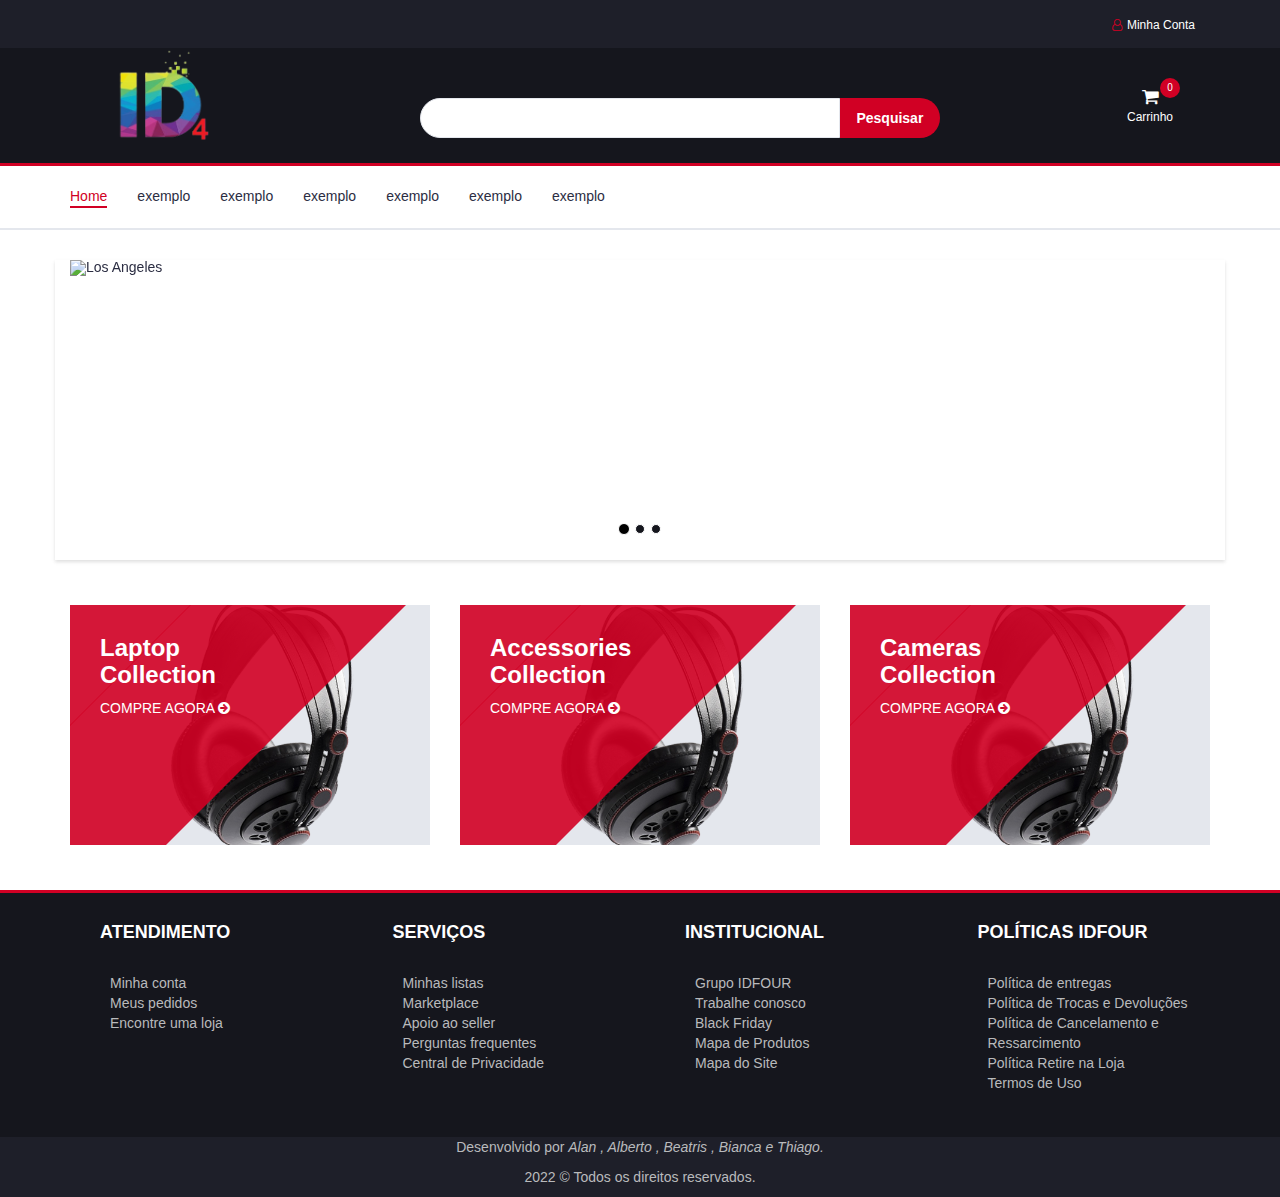
==== commit 93b8e5b6: "Thiago" ====
--- a/index.html
+++ b/index.html
@@ -1,153 +1,228 @@
-<!DOCTYPE html>
-<html lang="pt">
-    <head>
-        <meta charset="utf-8">
-        <title>Home</title>
-        <!--bootstrap-->
-        <link rel="stylesheet" href="https://maxcdn.bootstrapcdn.com/bootstrap/3.4.1/css/bootstrap.min.css">
-        <!--icons bootstrap-->
-        <link rel="stylesheet" href="https://cdnjs.cloudflare.com/ajax/libs/font-awesome/4.7.0/css/font-awesome.min.css">
-        <!---->
-        <link type="text/css" rel="stylesheet" href="css/style.css"/>
-
-    </head>
-    <body>
-        <header>
-            <div id="top-header">
-                <div class="container">
-                    <ul class="header-links pull-right">
-                        <li></li>
-                        <li><a href="#"><i class="fa fa-user-o"></i>Minha Conta</a></li>
-                    </ul>
-                </div>
-            </div>
-
-            <div id="header" >
-				<div class="container">
-					<div class="row">
-						<div class="col-md-3">
-							<div class="header-logo">
-								<a href="#" class="logo">
-									LOGO<img src="./img/logo.png" alt="">
-								</a>
-							</div>
-						</div>
-
-						<div class="col-md-6">
-							<div class="header-search">
-								<form>
-									<select class="input-select">
-										<option value="0">Categoria</option>
-										<option value="1">exemplo 1</option>
-										<option value="1">exemplo 2</option>
-									</select>
-									<input class="input">
-									<button class="search-btn">Pesquisar</button>
-								</form>
-							</div>
-						</div>
-
-						<div class="col-md-3 clearfix">
-							<div class="header-ctn">
-								<div class="dropdown">
-									<a class="dropdown-toggle" data-toggle="dropdown" aria-expanded="true">
-										<i class="fa fa-shopping-cart"></i>
-										<span>Carrinho</span>
-										<div class="qty">0</div>
-									</a>
-							</div>
-						</div>
-					</div>
-				</div>
-			</div>
-        </header>
-
-        <nav id="navigation">
-			<div class="container">
-				<div id="responsive-nav">
-					<ul class="main-nav nav navbar-nav">
-						<li class="active"><a href="#">Home</a></li>
-						<li><a href="#">exemplo</a></li>
-						<li><a href="#">exemplo</a></li>
-						<li><a href="#">exemplo</a></li>
-						<li><a href="#">exemplo</a></li>
-						<li><a href="#">exemplo</a></li>
-						<li><a href="#">exemplo</a></li>
-					</ul>
-				</div>
-			</div>
-		</nav>
-
-        <footer id="footer">
-			<div class="section">
-				<div class="container">
-					<div class="row">
-						<div class="col-md-3 col-xs-6">
-							<div class="footer">
-								<h3 class="footer-title">Sobre nós</h3>
-								<p>exemplo</p>
-								<ul class="footer-links">
-									<li><a href="#"><i class="fa fa-map-marker"></i>exemplo</a></li>
-									<li><a href="#"><i class="fa fa-phone"></i>exemplo</a></li>
-									<li><a href="#"><i class="fa fa-envelope-o"></i>exemplo</a></li>
-								</ul>
-							</div>
-						</div>
-
-						<div class="col-md-3 col-xs-6">
-							<div class="footer">
-								<h3 class="footer-title">exemplo</h3>
-								<ul class="footer-links">
-                                    <li><a href="#">exemplo</a></li>
-                                    <li><a href="#">exemplo</a></li>
-                                    <li><a href="#">exemplo</a></li>
-                                    <li><a href="#">exemplo</a></li>
-									<li><a href="#">exemplo</a></li>
-								</ul>
-							</div>
-						</div>
-
-						<div class="clearfix visible-xs"></div>
-
-						<div class="col-md-3 col-xs-6">
-							<div class="footer">
-								<h3 class="footer-title">exemplo</h3>
-								<ul class="footer-links">
-                                    <li><a href="#">exemplo</a></li>
-                                    <li><a href="#">exemplo</a></li>
-                                    <li><a href="#">exemplo</a></li>
-                                    <li><a href="#">exemplo</a></li>
-									<li><a href="#">exemplo</a></li>
-								</ul>
-							</div>
-						</div>
-
-						<div class="col-md-3 col-xs-6">
-							<div class="footer">
-								<h3 class="footer-title">exemplo</h3>
-								<ul class="footer-links">
-                                    <li><a href="#">exemplo</a></li>
-                                    <li><a href="#">exemplo</a></li>
-                                    <li><a href="#">exemplo</a></li>
-                                    <li><a href="#">exemplo</a></li>
-									<li><a href="#">exemplo</a></li>
-								</ul>
-							</div>
-						</div>
-					</div>
-				</div>
-			</div>
-
-			<div id="bottom-footer" >
-				<div class="container">
-					<div class="row">
-						<div class="col-md-12 text-center">
-                            <p><strong>Desenvolvido por </strong><em>Alan , Alberto , Bianca , Beatris e Thiago</em></p>
-						</div>
-					</div>
-				</div>
-			</div>
-		</footer>
-
-    </body>
-</html>
+<!DOCTYPE html>
+<html lang="pt">
+    <head>
+        <meta charset="utf-8">
+        <title>IDFOUR</title>
+        <!--bootstrap-->
+        <link rel="stylesheet" href="https://maxcdn.bootstrapcdn.com/bootstrap/3.4.1/css/bootstrap.min.css">
+		<link rel="stylesheet" href="https://maxcdn.bootstrapcdn.com/bootstrap/3.4.1/css/bootstrap.min.css">
+		<!--icons bootstrap-->
+        <link rel="stylesheet" href="https://cdnjs.cloudflare.com/ajax/libs/font-awesome/4.7.0/css/font-awesome.min.css">
+        <!---->
+        <link type="text/css" rel="stylesheet" href="css/style.css"/>
+		<link rel="icon" href="img/IDlogo.png" type="imagem/png">
+
+		<script lang="javascript" src="js/javascript.js"></script>
+		<script src="https://ajax.googleapis.com/ajax/libs/jquery/3.6.0/jquery.min.js"></script>
+		<script src="https://maxcdn.bootstrapcdn.com/bootstrap/3.4.1/js/bootstrap.min.js"></script>
+    </head>
+    <body>
+        <header>
+            <div id="top-header">
+                <div class="container">
+                    <ul class="header-links pull-right">
+                        <li></li>
+                        <li><a href="#"><i class="fa fa-user-o"></i>Minha Conta</a></li>
+                    </ul>
+                </div>
+            </div>
+
+            <div id="header" >
+				<div class="container">
+					<div class="col-md-3">
+						<div class="header-logo">
+							<a href="#" class="logo">
+								<img src="img/IDlogo.png" alt="">
+							</a>
+						</div>
+					</div>
+					<div class="col-md-8">
+						<div class="header-search">
+							<form id="formulario" action="./busca.html">
+								<input id="pesquisa" class="input">
+              					<button type="button" class="search-btn" onclick="validaPesquisa()">Pesquisar</button>
+							</form>
+						</div>
+					</div>
+					<div class="col-md-1 ">
+						<div class="box-carrinho-menu pull-right">
+							<div class="header-carrinho">
+								<a href="#">
+									<i class="fa fa-shopping-cart"></i>
+									<span>Carrinho</span>
+									<div class="qtd">0</div>
+								</a>
+							</div>
+							<div class="menu-toggle" onclick="MenuToggle();">
+								<a href="#">
+									<i class="fa fa-bars"></i>
+									<span>Menu</span>
+								</a>
+							</div>
+						</div>
+					</div>
+				</div>
+			</div>
+        </header>
+
+        <nav id="navigation">
+			<div class="container">
+				<div id="responsivo-nav">
+					<ul class="main-nav nav navbar-nav">
+						<li class="active"><a href="#">Home</a></li>
+						<li><a href="#">exemplo</a></li>
+						<li><a href="#">exemplo</a></li>
+						<li><a href="#">exemplo</a></li>
+						<li><a href="#">exemplo</a></li>
+						<li><a href="#">exemplo</a></li>
+						<li><a href="#">exemplo</a></li>
+					</ul>
+				</div>
+			</div>
+		</nav>
+
+			<div id="carrossel" class="container">
+				<a href="#">
+					<div id="myCarousel" class="carousel slide" data-ride="carousel">
+						<!-- ordem das imagens -->
+						<ol class="carousel-indicators">
+							<li data-target="#myCarousel" data-slide-to="0" class="active"></li>
+							<li data-target="#myCarousel" data-slide-to="1"></li>
+							<li data-target="#myCarousel" data-slide-to="2"></li>
+						</ol>
+					
+						<!--slides-->
+						<div class="carousel-inner">
+							<div class="item active">
+								<img src="https://carrefourbr.vtexassets.com/assets/vtex.file-manager-graphql/images/2cc7a84e-aaf3-4e04-b5c1-cee68c560fef___80827cc88700681ad47f111ba910853f.png" alt="Los Angeles" style="width:100%;">
+							</div>
+					
+							<div class="item">
+								<img src="https://carrefourbr.vtexassets.com/assets/vtex.file-manager-graphql/images/2cc7a84e-aaf3-4e04-b5c1-cee68c560fef___80827cc88700681ad47f111ba910853f.png" alt="Chicago" style="width:100%;">
+							</div>
+						
+							<div class="item">
+								<img src="https://carrefourbr.vtexassets.com/assets/vtex.file-manager-graphql/images/2cc7a84e-aaf3-4e04-b5c1-cee68c560fef___80827cc88700681ad47f111ba910853f.png" alt="New york" style="width:100%;">
+							</div>
+						</div>
+					</div>
+				</a>
+			</div>
+
+		<div class="section">
+			<div class="container">
+				<div class="row">
+					<div class="col-md-4 col-xs-6">
+						<div class="shop">
+							<div class="shop-img">
+								<img src="img/produtoimagem.png" alt="">
+							</div>
+							<div class="shop-body">
+								<h3>Laptop<br>Collection</h3>
+								<a href="#" class="cta-btn">Compre agora <i class="fa fa-arrow-circle-right"></i></a>
+							</div>
+						</div>
+					</div>
+
+					<div class="col-md-4 col-xs-6">
+						<div class="shop">
+							<div class="shop-img">
+								<img src="img/produtoimagem.png" alt="">
+							</div>
+							<div class="shop-body">
+								<h3>Accessories<br>Collection</h3>
+								<a href="#" class="cta-btn">Compre agora <i class="fa fa-arrow-circle-right"></i></a>
+							</div>
+						</div>
+					</div>
+
+					<div class="col-md-4 col-xs-6">
+						<div class="shop">
+							<div class="shop-img">
+								<img src="img/produtoimagem.png" alt="">
+							</div>
+							<div class="shop-body">
+								<h3>Cameras<br>Collection</h3>
+								<a href="#" class="cta-btn">Compre agora <i class="fa fa-arrow-circle-right"></i></a>
+							</div>
+						</div>
+					</div>
+				</div>
+			</div>
+		</div>
+
+		
+
+        <footer id="footer">
+			<div class="section">
+				<div class="container">
+					<div class="row">
+						<div class="col-md-3 col-xs-6">
+							<div class="footer">
+								<h3 class="footer-title">Atendimento</h3>
+								<ul class="footer-links">
+									<li><a href="#">Minha conta</a></li>
+									<li><a href="#">Meus pedidos</a></li>
+									<li><a href="#">Encontre uma loja</a></li>
+								</ul>
+							</div>
+						</div>
+
+						<div class="col-md-3 col-xs-6">
+							<div class="footer">
+								<h3 class="footer-title">Serviços</h3>
+								<ul class="footer-links">
+                                    <li><a href="#">Minhas listas</a></li>
+                                    <li><a href="#">Marketplace</a></li>
+                                    <li><a href="#">Apoio ao seller</a></li>
+                                    <li><a href="#">Perguntas frequentes</a></li>
+									<li><a href="#">Central de Privacidade</a></li>
+								</ul>
+							</div>
+						</div>
+
+						<div class="clearfix visible-xs"></div>
+
+						<div class="col-md-3 col-xs-6">
+							<div class="footer">
+								<h3 class="footer-title">Institucional</h3>
+								<ul class="footer-links">
+                                    <li><a href="#">Grupo IDFOUR</a></li>
+                                    <li><a href="#">Trabalhe conosco</a></li>
+                                    <li><a href="#">Black Friday</a></li>
+                                    <li><a href="#">Mapa de Produtos</a></li>
+									<li><a href="#">Mapa do Site</a></li>
+								</ul>
+							</div>
+						</div>
+
+						<div class="col-md-3 col-xs-6">
+							<div class="footer">
+								<h3 class="footer-title">Políticas IDFOUR</h3>
+								<ul class="footer-links">
+                                    <li><a href="#">Política de entregas</a></li>
+                                    <li><a href="#">Política de Trocas e Devoluções</a></li>
+                                    <li><a href="#">Política de Cancelamento e Ressarcimento</a></li>
+                                    <li><a href="#">Política Retire na Loja</a></li>
+									<li><a href="#">Termos de Uso</a></li>
+								</ul>
+							</div>
+						</div>
+					</div>
+				</div>
+			</div>
+
+			<div id="bottom-footer" >
+				<div class="container">
+					<div class="row">
+						<div class="col-md-12 text-center">
+                            <p>Desenvolvido por <i>Alan , Alberto , Beatris , Bianca e Thiago.</i></p>
+							<p>2022 &copy Todos os direitos reservados.</p>
+						</div>
+					</div>
+				</div>
+			</div>
+		</footer>
+
+    </body>
+</html>
--- a/css/style.css
+++ b/css/style.css
@@ -1,3 +1,56 @@
+/*geral*/
+body {
+  font-family: 'Montserrat', sans-serif;
+  font-weight: 400;
+  color: #333;
+} 
+h1, h2, h3, h4, h5, h6 {
+  color: #2B2D42;
+  font-weight: 700;
+  margin: 0 0 10px;
+} 
+a {
+  color: #2B2D42;
+  font-weight: 500;
+  transition: 0.2s color;
+  text-decoration: none;
+}
+
+a:hover, a:focus {
+color: #D10024;
+text-decoration: none;
+outline: none;
+}
+ul, ol , li{
+  margin: 0;
+  padding: 0;
+  list-style: none
+}
+
+.input {
+  height: 40px;
+  padding: 0px 15px;
+  border: 1px solid #E4E7ED;
+  background-color: #FFF;
+  width: 100%;
+}
+.section {
+  padding-top: 30px;
+  padding-bottom: 30px;
+}
+div{
+  display: block;
+}
+ul {
+  display: block;
+  list-style-type: disc;
+  margin-block-start: 1em;
+  margin-block-end: 1em;
+  margin-inline-start: 0px;
+  margin-inline-end: 0px;
+  padding-inline-start: 40px;
+}
+
 /*cabeçalho - topo*/
 #top-header {
   background-color: #1E1F29;
@@ -21,35 +74,27 @@
 }
 /*cabeçalho*/
 #header {
-    padding-top: 15px;
     padding-bottom: 15px;
     background-color: #15161D;
 }
 /*cabeçalho- logo*/
-.header-logo {
-    float: left;
-}
-  
-.header-logo .logo img {
-    display: block;
+.header-logo img {
+    height: 100px;
+    padding-left: 30px;
 }
 /*cabeçalho- botão do busca*/
 .header-search {
-    padding: 15px 0px;
-}
+    padding-top: 50px;
+    margin-left: 50px;
+  }
   
 .header-search form {
     position: relative;
 }
-  
-.header-search form .input-select {
-    margin-right: -4px;
-    border-radius: 40px 0px 0px 40px;
-}
-  
 .header-search form .input {
-    width: calc(100% - 260px);
-    margin-right: -4px;
+  width: calc(100% - 260px);
+  border-radius: 40px 0px 0px 40px;
+  margin-right: -4px;
 }
   
 .header-search form .search-btn {
@@ -62,66 +107,59 @@
     border-radius: 0px 40px 40px 0px;
 }
 
-/*cabeçalho- carrinho*/
-.header-ctn {
-    float: right;
-    padding: 15px 0px;
-  }
-  
-  .header-ctn>div {
-    display: inline-block;
-  }
-  
-  .header-ctn>div+div {
-    margin-left: 15px;
-  }
-  
-  .header-ctn>div>a {
-    display: block;
-    position: relative;
-    width: 90px;
-    text-align: center;
-    color: #FFF;
-  }
-  
-  .header-ctn>div>a>i {
-    display: block;
-    font-size: 18px;
-  }
-  
-  .header-ctn>div>a>span {
-    font-size: 12px;
-  }
-  
-  .header-ctn>div>a>.qty {
-    position: absolute;
-    right: 15px;
-    top: -10px;
-    width: 20px;
-    height: 20px;
-    line-height: 20px;
-    text-align: center;
-    border-radius: 50%;
-    font-size: 10px;
-    color: #FFF;
-    background-color: #D10024;
-  }
-  
-  .header-ctn .menu-toggle {
-    display: none;
-  }
+/*cabeçalho- carrinho e menu toggle*/
+.header-carrinho {
+  padding-top: 40px;
+  display: inline-block;
+  margin-left: 15px;
+}
+
+.box-carrinho-menu a{
+  display: block;
+  position: relative;
+  width: 90px;
+  text-align: center;
+  color: #FFF;
+}
+.box-carrinho-menu a i {
+  display: block;
+  font-size: 18px;
+}
+
+.box-carrinho-menu a span {
+  font-size: 12px;
+}
+
+.header-carrinho a .qtd {
+  position: absolute;
+  right: 15px;
+  top: -10px;
+  width: 20px;
+  height: 20px;
+  line-height: 20px;
+  text-align: center;
+  border-radius: 50%;
+  font-size: 10px;
+  color: #FFF;
+  background-color: #D10024;
+}
+  
 /*cabeçalho- menu*/
+.box-carrinho-menu .menu-toggle {
+  display: none;
+}
+
 #navigation {
     background: #FFF;
     border-bottom: 2px solid #E4E7ED;
     border-top: 3px solid #D10024;
 }
 
-.main-nav>li+li {
+.main-nav li+li {
   margin-left: 30px
 }
 
-.main-nav>li>a {
+.main-nav li a {
   padding: 20px 0px;
 }
 
@@ -144,64 +182,15 @@
   width: 100%;
 }
 
-.header-ctn li.nav-toggle {
-  display: none;
-}
-
-  
-/*cabeçalho- responsividade-menu*/
-@media only screen and (max-width: 991px) {
-    .header-ctn .menu-toggle {
-      display: inline-block;
-    }
-    #responsive-nav {
-      position: fixed;
-      left: 0;
-      top: 0;
-      background: #15161D;
-      height: 100vh;
-      max-width: 250px;
-      width: 0%;
-      overflow: hidden;
-      z-index: 22;
-      padding-top: 60px;
-      -webkit-transform: translateX(-100%);
-      -ms-transform: translateX(-100%);
-      transform: translateX(-100%);
-      -webkit-transition: 0.2s all;
-      transition: 0.2s all;
-    }
-    #responsive-nav.active {
-      -webkit-transform: translateX(0%);
-      -ms-transform: translateX(0%);
-      transform: translateX(0%);
-      width: 100%;
-    }
-    .main-nav {
-      margin: 0px;
-      float: none;
-    }
-    .main-nav>li {
-      display: block;
-      float: none;
-    }
-    .main-nav>li+li {
-      margin-left: 0px;
-    }
-    .main-nav>li>a {
-      padding: 15px;
-      color: #FFF;
-    }
-  }
   
 /*footer*/
 #footer {
     background: #15161D;
     color: #B9BABC;
-    position: fixed;
     bottom:0;
     left:0;
     width: 100%;
+    border-top: 3px solid #D10024;
 }
 #footer a{
     color: #B9BABC;
@@ -213,65 +202,251 @@
     color: #FFF;
     text-transform: uppercase;
     font-size: 18px;
-    margin: 0px 0px 30px;
-}
-
-
- 
-/*geral*/
-body {
-    font-family: 'Montserrat', sans-serif;
-    font-weight: 400;
-    color: #333;
-} 
-h1, h2, h3, h4, h5, h6 {
-    color: #2B2D42;
-    font-weight: 700;
-    margin: 0 0 10px;
-} 
-a {
-    color: #2B2D42;
-    font-weight: 500;
-    transition: 0.2s color;
-    text-decoration: none;
-}
-
-a:hover, a:focus {
-  color: #D10024;
-  text-decoration: none;
-  outline: none;
-}
-ul, ol {
-    margin: 0;
-    padding: 0;
-    list-style: none
-}
-.input-select {
-    padding: 0px 15px;
-    background: #FFF;
-    border: 1px solid #E4E7ED;
-    height: 40px;
-}
-.input {
-    height: 40px;
-    padding: 0px 15px;
-    border: 1px solid #E4E7ED;
-    background-color: #FFF;
+    margin: 0px 0px 30px 30px;
+}
+
+
+/*=========================================================
+	responsivo
+===========================================================*/
+
+@media only screen and (max-width: 991px) {
+  #top-header .header-links.pull-left {
+    float: none !important;
+  }
+  #top-header .header-links.pull-right {
+    float: none !important;
+    margin-top: 5px;
+  }
+  .header-logo {
+    float: none;
+    text-align: center;
+  }
+  .header-logo .logo {
+    display: inline-block;
+  }
+  #product-imgs {
+    margin-bottom: 60px;
+    margin-top: 15px;
+  }
+
+  /*cabeçalho- botão do busca*/
+  .header-search {
+    margin-left: 200px;
+  }
+}
+
+@media only screen and (max-width: 767px) {
+  .section-title .section-nav {
+    float: none;
+    margin-top: 10px;
+  }
+  .section-tab-nav li {
+    margin-top: 10px;
+  }
+  .header-search form .input {
+    width: calc(100% - 260px);
+    border-radius: 40px 0px 0px 40px;
+    margin-right: -4px;
+  }
+  .header-search {
+    margin-left: 0px;
+  }
+}
+
+@media only screen and (max-width: 480px) {
+  .header-search {
+    margin-left: 0px;
+  }
+}
+
+
+/*----------------------------*\
+	responsivo nav
+\*----------------------------*/
+
+@media only screen and (max-width: 991px) {
+  .box-carrinho-menu .menu-toggle {
+    display: inline-block;
+  }
+  #responsivo-nav {
+    position: fixed;
+    left: 0;
+    top: 0;
+    background: #15161D;
+    height: 100vh;
+    max-width: 250px;
+    width: 0%;
+    overflow: hidden;
+    z-index: 22;
+    padding-top: 60px;
+  }
+  #responsivo-nav.active {
+    -webkit-transform: translateX(0%);
+    -ms-transform: translateX(0%);
+    transform: translateX(0%);
     width: 100%;
-}
-.section {
-    padding-top: 30px;
-    padding-bottom: 30px;
-}
-div{
+  }
+  .main-nav {
+    margin: 0px;
+    float: none;
+  }
+  .main-nav li {
     display: block;
-}
-ul {
-    display: block;
-    list-style-type: disc;
-    margin-block-start: 1em;
-    margin-block-end: 1em;
-    margin-inline-start: 0px;
-    margin-inline-end: 0px;
-    padding-inline-start: 40px;
-}
+    float: none;
+  }
+  .main-nav li li {
+    margin-left: 0px;
+  }
+  .main-nav li a {
+    padding: 15px;
+    color: #FFF;
+  }
+
+}
+
+/*responsivo carousel*/
+@media screen and (min-width: 980px){
+  #caroussel { width: 980px; }    
+}
+
+
+/*carrossel*/
+#carrossel img{
+  height: 300px;
+  max-width: 100%;
+  
+}
+#carrossel{
+  margin-left: auto;
+  margin-right: auto;
+  margin-top: 30px;
+  box-shadow: 0px 2px 3px 0px #00000011, 0px 2px 5px 0px #00000011;
+  
+}
+
+/*Altera cor dos indicadores do carrossel*/
+.carousel .carousel-indicators li {  background-color: #15161D; }
+.carousel .carousel-indicators li.active { background-color: black; }
+
+
+/*vitrine-produtos*/
+
+.shop {
+  position: relative;
+  overflow: hidden;
+  margin: 15px 0px;
+}
+
+.shop:before {
+  content: "";
+  position: absolute;
+  top: 0;
+  bottom: 0;
+  left: 0px;
+  width: 60%;
+  background: #D10024;
+  opacity: 0.9;
+  -webkit-transform: skewX(-45deg);
+  -ms-transform: skewX(-45deg);
+  transform: skewX(-45deg);
+}
+
+.shop:after {
+  content: "";
+  position: absolute;
+  top: 0;
+  bottom: 0;
+  left: 1px;
+  width: 100%;
+  background: #D10024;
+  opacity: 0.9;
+  -webkit-transform: skewX(-45deg) translateX(-100%);
+  -ms-transform: skewX(-45deg) translateX(-100%);
+  transform: skewX(-45deg) translateX(-100%);
+}
+
+.shop .shop-img {
+  position: relative;
+  background-color: #E4E7ED;
+  z-index: -1;
+}
+
+.shop .shop-img>img {
+  width: 100%;
+  -webkit-transition: 0.2s all;
+  transition: 0.2s all;
+}
+
+.shop:hover .shop-img>img {
+  -webkit-transform: scale(1.1);
+  -ms-transform: scale(1.1);
+  transform: scale(1.1);
+}
+
+.shop .shop-body {
+  position: absolute;
+  top: 0;
+  width: 75%;
+  padding: 30px;
+  z-index: 10;
+}
+
+.shop .shop-body h3 {
+  color: #FFF;
+}
+
+.shop .shop-body .cta-btn {
+  color: #FFF;
+  text-transform: uppercase;
+}
+
+
+.container {
+  padding-right: 15px;
+  padding-left: 15px;
+  margin-right: auto;
+  margin-left: auto;
+}
+
+
+/*---------------------------------*\
+	Busca - produtos - cards - imagens
+\*---------------------------------*/
+
+#product-imgs .product-preview{
+  margin: 0px 5px;
+  border: 1px solid #E4E7ED;
+}
+
+
+
+.thumbnail{
+  border: none;
+  cursor: pointer;
+}
+
+.caption{
+  text-align: center;
+}
+
+.caption .product-name{
+  text-transform: uppercase;
+  font-size: 14px;
+}
+
+.caption .product-name a {
+  font-weight: 700;
+}
+
+.product-details .product-name {
+  text-transform: uppercase;
+  font-size: 18px;
+}
+
+
+.thumbnail:hover{
+  box-shadow: 0 0 13px  gray;
+  transition: 1.4s;
+}
+
